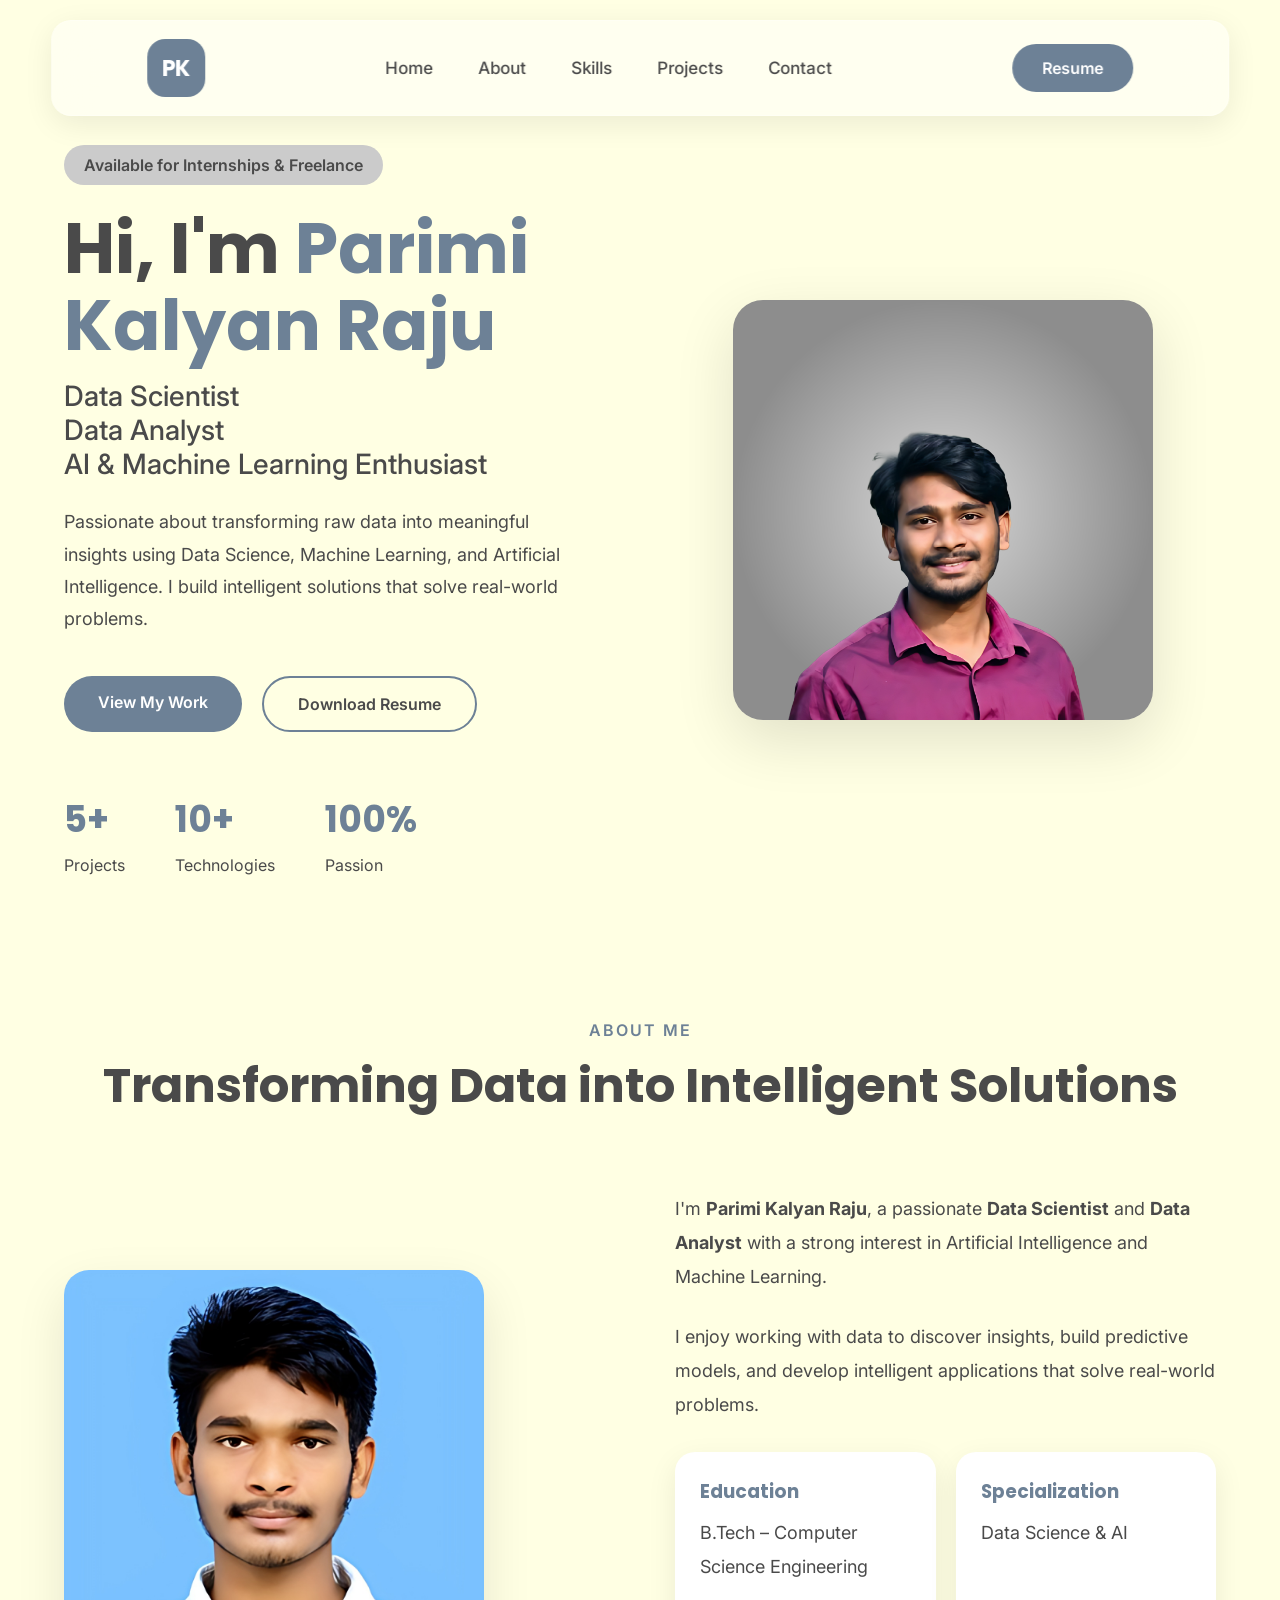
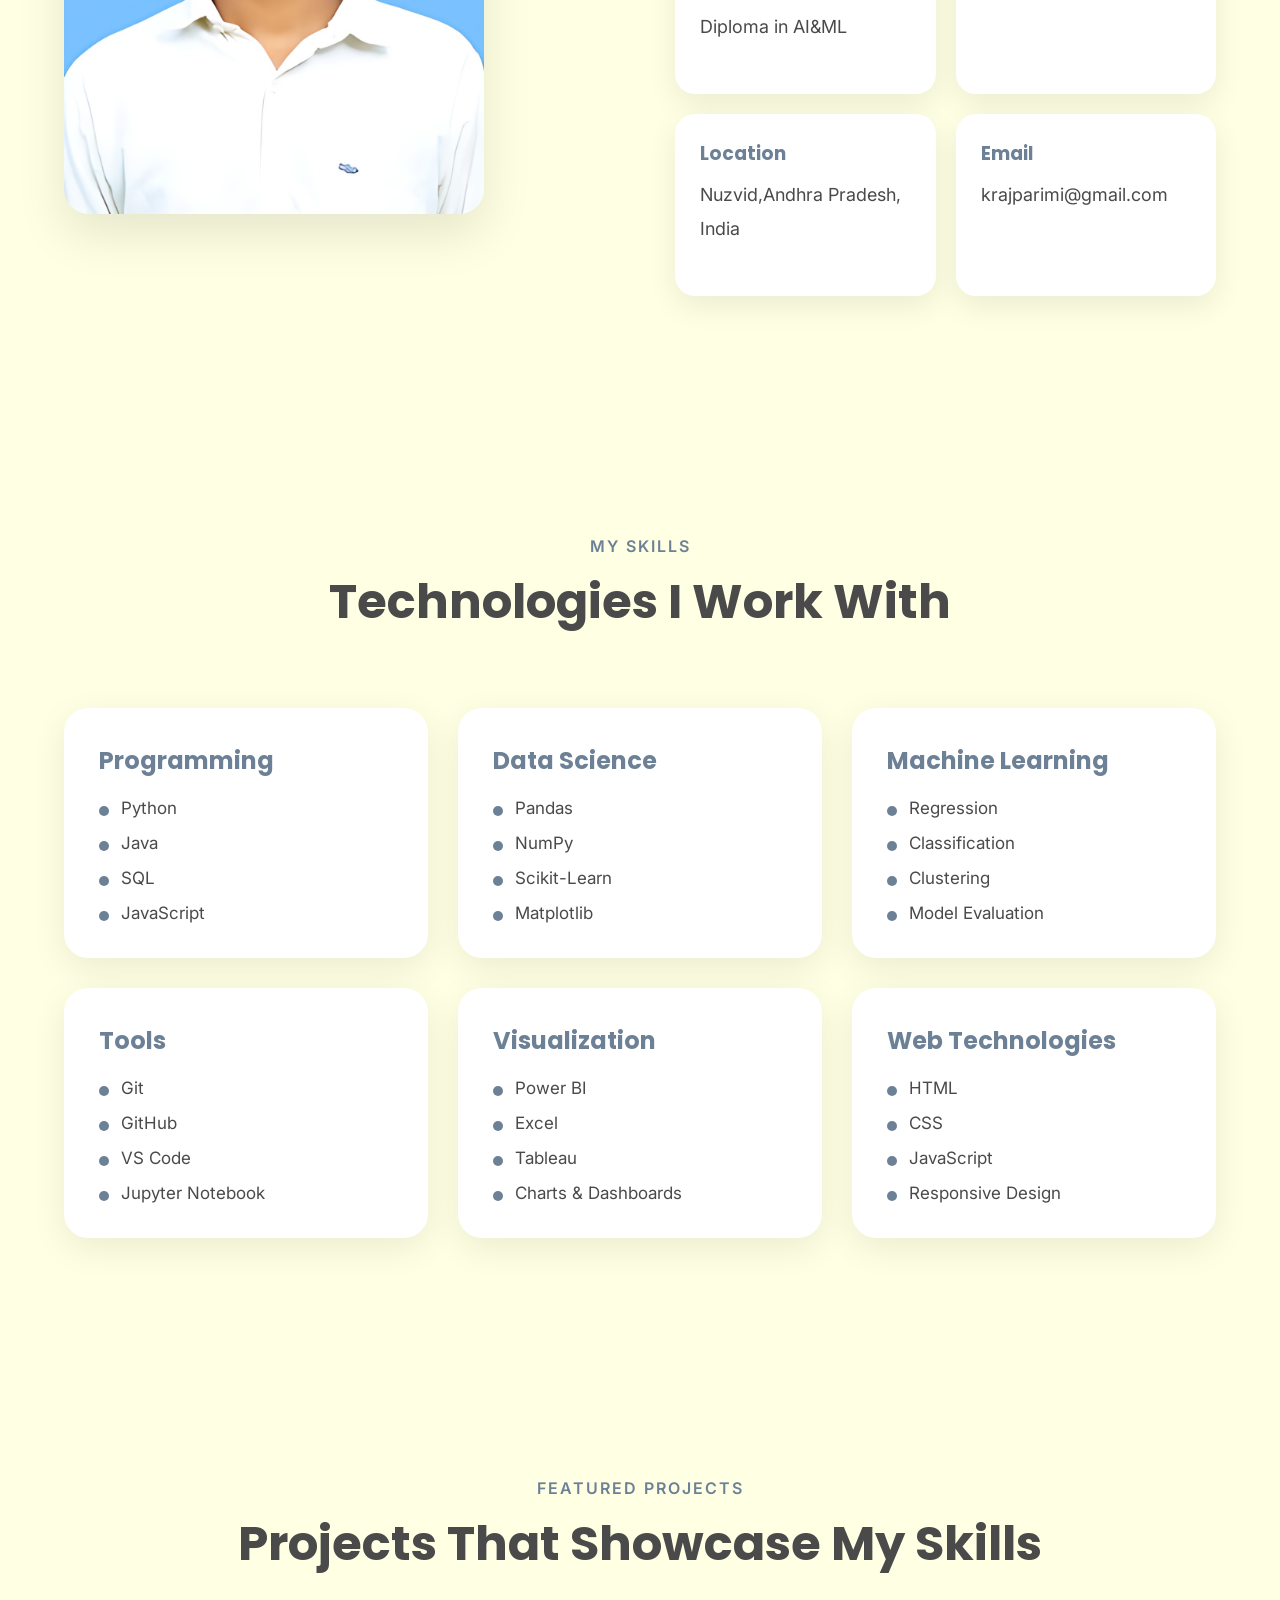
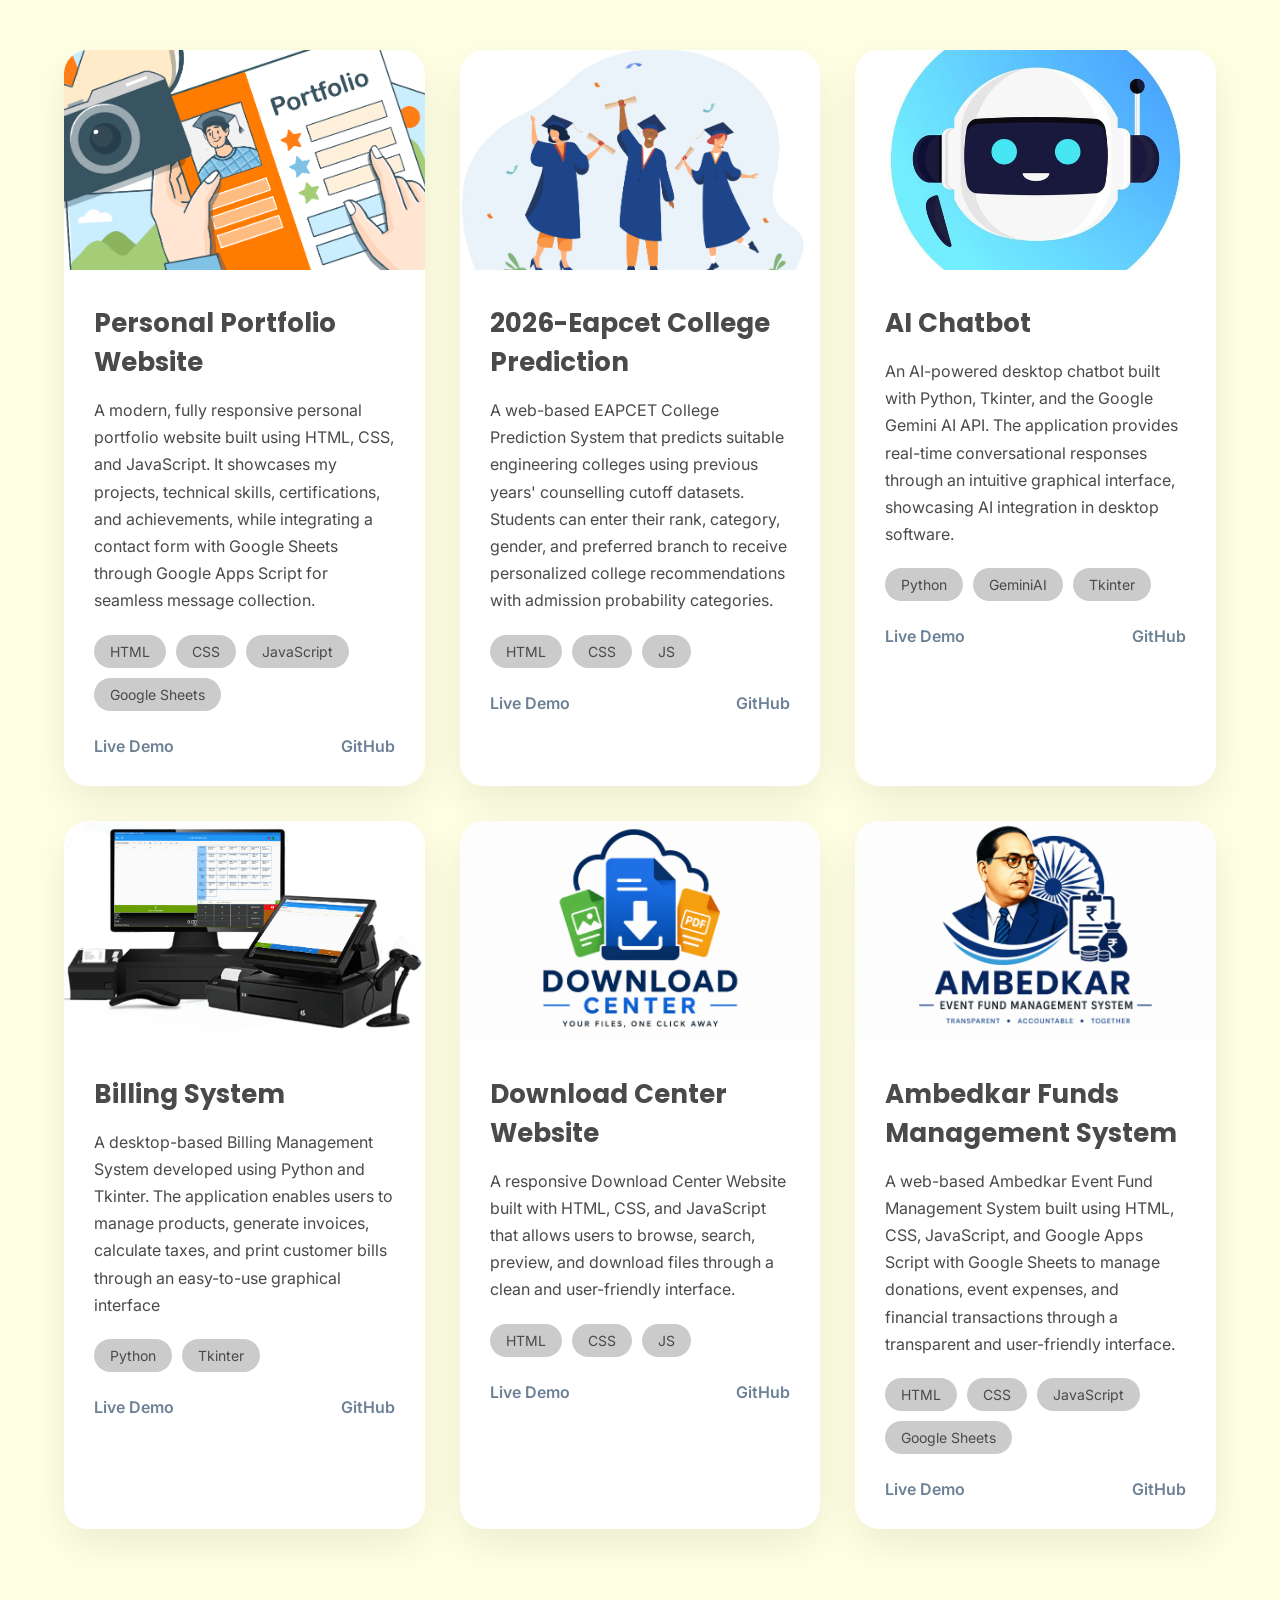
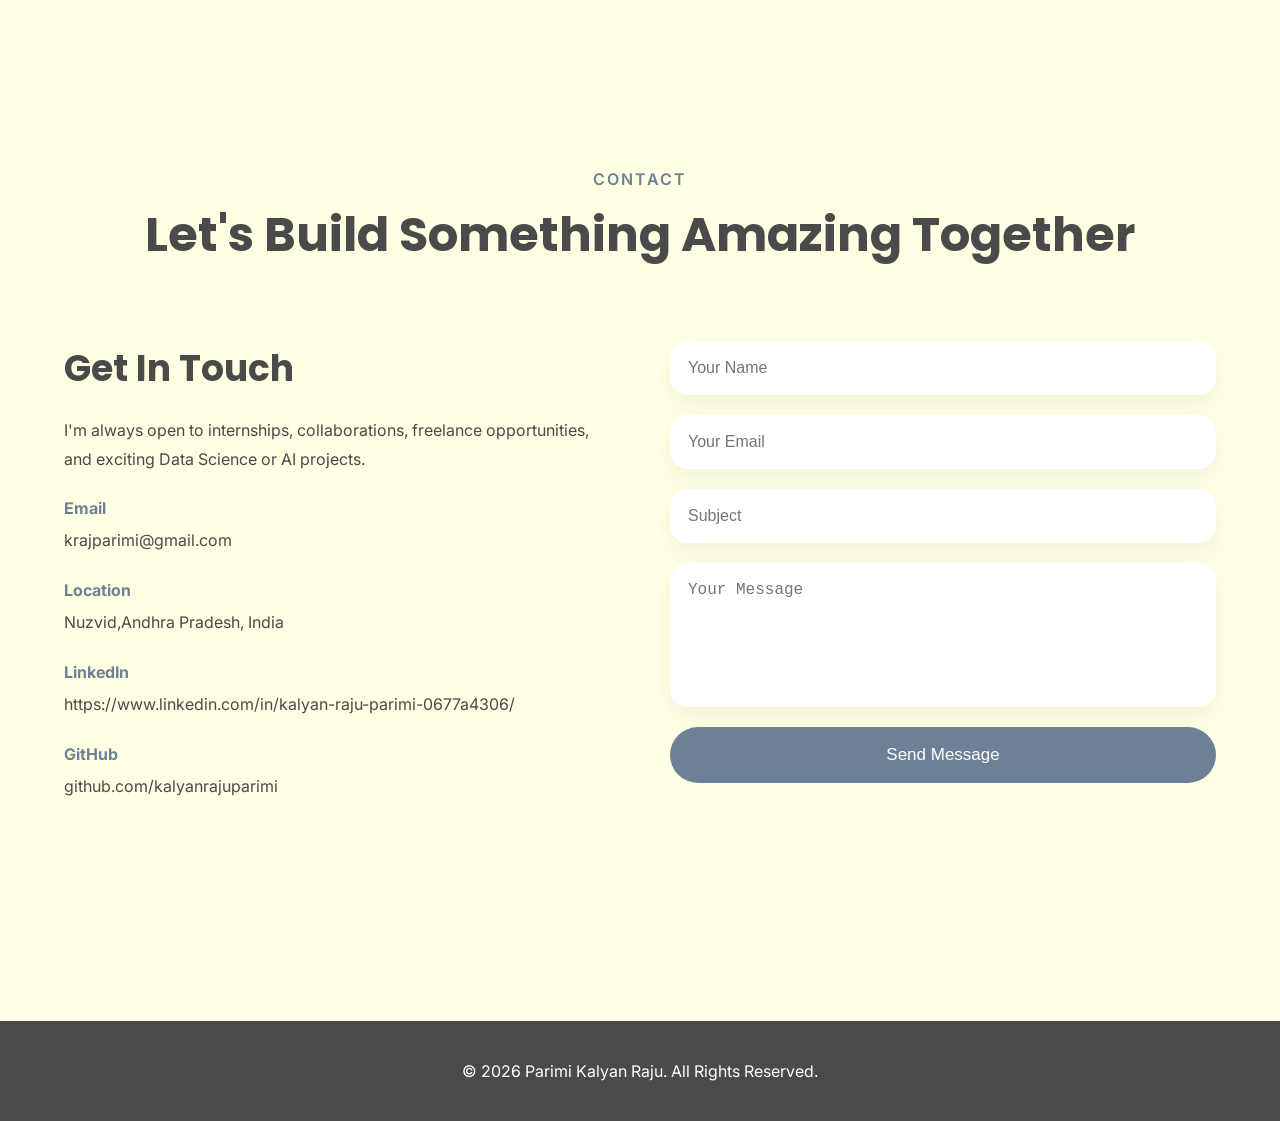
==== index.html @ 8b1c9a42 "updated portfolio" ====
<!DOCTYPE html>
<html lang="en">

<head>

    <meta charset="UTF-8">
    <meta name="viewport" content="width=device-width, initial-scale=1.0">

    <title>Parimi Kalyan Raju | Portfolio</title>

    <link rel="stylesheet" href="css/style.css">
    <link rel="stylesheet" href="css/animations.css">
    <link rel="stylesheet" href="css/responsive.css">

</head>

<body>

    <!--================ NAVBAR ================-->
    <header>
<nav class="navbar">

    <div class="container">

        <div class="logo">
            PK

        </div>

        <ul class="nav-links">

            <li><a href="#home">Home</a></li>
            <li><a href="#about">About</a></li>
            <li><a href="#skills">Skills</a></li>
            <li><a href="#projects">Projects</a></li>
            <li><a href="#contact">Contact</a></li>

        </ul>

        <a href="assets/resume.pdf" class="resume-btn" download>
            Resume
        </a>

        <div class="menu-toggle">

            ☰

        </div>

    </div>

</nav>
    </header>
<!-- ================= HERO ================= -->

<section class="hero" id="home">

    <div class="container hero-container">

        <!-- Left -->

        <div class="hero-text">

            <span class="hero-badge">
                Available for Internships & Freelance
            </span>

            <h1>
                Hi, I'm
                <span>Parimi Kalyan Raju</span>
            </h1>

            <h2>
                Data Scientist <br>
                Data Analyst <br>
                AI & Machine Learning Enthusiast
            </h2>

            <p class="hero-description">

                Passionate about transforming raw data into meaningful insights
                using Data Science, Machine Learning, and Artificial Intelligence.
                I build intelligent solutions that solve real-world problems.

            </p>

            <div class="hero-buttons">

                <a href="#projects" class="btn-primary">
                    View My Work
                </a>

                <a href="assets/resume.pdf" download class="btn-secondary">
                    Download Resume
                </a>

            </div>

            <div class="hero-stats">

                <div>
                    <h3>5+</h3>
                    <p>Projects</p>
                </div>

                <div>
                    <h3>10+</h3>
                    <p>Technologies</p>
                </div>

                <div>
                    <h3>100%</h3>
                    <p>Passion</p>
                </div>

            </div>

        </div>

        <!-- Right -->

        <div class="hero-image">

            <img src="assets/images/hero.png" alt="Kalyan">

        </div>

    </div>


</section>
<!-- ================= ABOUT ================= -->

<section class="about" id="about">

    <div class="container">

        <div class="section-title">

            <span>ABOUT ME</span>

            <h2>Transforming Data into Intelligent Solutions</h2>

        </div>

        <div class="about-container">

            <div class="about-image">

                <img src="assets/images/hero1.jpg" alt="Parimi Kalyan Raju">

            </div>

            <div class="about-content">

                <p>

                    I'm <strong>Parimi Kalyan Raju</strong>, a passionate
                    <strong>Data Scientist</strong> and
                    <strong>Data Analyst</strong> with a strong interest in
                    Artificial Intelligence and Machine Learning.

                </p>

                <p>

                    I enjoy working with data to discover insights,
                    build predictive models, and develop intelligent
                    applications that solve real-world problems.

                </p>

                <div class="about-info">

                    <div class="info-card">
                        <h3>Education</h3>
                        <p>B.Tech – Computer Science Engineering</p>
                        <p>Diploma in AI&ML</p>
                    </div>

                    <div class="info-card">
                        <h3>Specialization</h3>
                        <p>Data Science & AI</p>
                    </div>

                    <div class="info-card">
                        <h3>Location</h3>
                        <p>Nuzvid,Andhra Pradesh, India</p>
                    </div>

                    <div class="info-card">
                        <h3>Email</h3>
                        <p>krajparimi@gmail.com</p>
                    </div>

                </div>

            </div>

        </div>

    </div>

</section>
<!-- ================= SKILLS ================= -->

<section class="skills" id="skills">

    <div class="container">

        <div class="section-title">

            <span>MY SKILLS</span>

            <h2>Technologies I Work With</h2>

        </div>

        <div class="skills-grid">

            <div class="skill-card">

                <h3>Programming</h3>

                <ul>

                    <li>Python</li>
                    <li>Java</li>
                    <li>SQL</li>
                    <li>JavaScript</li>

                </ul>

            </div>

            <div class="skill-card">

                <h3>Data Science</h3>

                <ul>

                    <li>Pandas</li>
                    <li>NumPy</li>
                    <li>Scikit-Learn</li>
                    <li>Matplotlib</li>

                </ul>

            </div>

            <div class="skill-card">

                <h3>Machine Learning</h3>

                <ul>

                    <li>Regression</li>
                    <li>Classification</li>
                    <li>Clustering</li>
                    <li>Model Evaluation</li>

                </ul>

            </div>

            <div class="skill-card">

                <h3>Tools</h3>

                <ul>

                    <li>Git</li>
                    <li>GitHub</li>
                    <li>VS Code</li>
                    <li>Jupyter Notebook</li>

                </ul>

            </div>

            <div class="skill-card">

                <h3>Visualization</h3>

                <ul>

                    <li>Power BI</li>
                    <li>Excel</li>
                    <li>Tableau</li>
                    <li>Charts & Dashboards</li>

                </ul>

            </div>

            <div class="skill-card">

                <h3>Web Technologies</h3>

                <ul>

                    <li>HTML</li>
                    <li>CSS</li>
                    <li>JavaScript</li>
                    <li>Responsive Design</li>

                </ul>

            </div>

        </div>

    </div>

</section>
<!-- ================= PROJECTS ================= -->

<section class="projects" id="projects">

    <div class="container">

        <div class="section-title">

            <span>FEATURED PROJECTS</span>

            <h2>Projects That Showcase My Skills</h2>

        </div>

        <div class="projects-grid">

            <!-- Project 1 -->

            <div class="project-card">

                <img src="assets/images/project1.png" alt="Tree Tracker">

                <div class="project-content">

                    <h3>Personal Portfolio Website</h3>

                    <p>
                        A modern, fully responsive personal portfolio website built using HTML, CSS, and JavaScript. It showcases my projects, technical skills, certifications, and achievements, while integrating a contact form with Google Sheets through Google Apps Script for seamless message collection.
                    </p>

                    <div class="tech-stack">

                        <span>HTML</span>
                        <span>CSS</span>
                        <span>JavaScript</span>
                        <span>Google Sheets</span>


                    </div>

                    <div class="project-links">

                        <a href="https://kalyanrajuparimi.github.io/portfolio/" target="_blank">Live Demo</a>
                        <a href="https://github.com/kalyanrajuparimi/portfolio"target="_blank">GitHub</a>

                    </div>

                </div>

            </div>

            <!-- Project 2 -->

            <div class="project-card">

                <img src="assets/images/project2.png" alt="Dashboard">

                <div class="project-content">

                    <h3>2026-Eapcet College Prediction</h3>

                    <p>
                        A web-based EAPCET College Prediction System that predicts suitable engineering colleges using previous years' counselling cutoff datasets. Students can enter their rank, category, gender, and preferred branch to receive personalized college recommendations with admission probability categories.
                    </p>

                    <div class="tech-stack">

                        <span>HTML</span>
                        <span>CSS</span>
                        <span>JS</span>

                    </div>

                    <div class="project-links">

                        <a href="https://eapcetcollegeprediction.netlify.app/"target="_blank">Live Demo</a>
                        <a href="https://github.com/kalyanrajuparimi/eapcetcollegeprediction.git"target="_blank">GitHub</a>

                    </div>

                </div>

            </div>

            <!-- Project 3 -->

            <div class="project-card">

                <img src="assets/images/project3.jpg" alt="AI Chatbot">

                <div class="project-content">

                    <h3>AI Chatbot</h3>

                    <p>
                        An AI-powered desktop chatbot built with Python, Tkinter, and the Google Gemini AI API. The application provides real-time conversational responses through an intuitive graphical interface, showcasing AI integration in desktop software.
                    </p>

                    <div class="tech-stack">

                        <span>Python</span>
                        <span>GeminiAI</span>
                        <span>Tkinter</span>

                    </div>

                    <div class="project-links">

                        <a href="https://github.com/kalyanrajuparimi/aichatbot"target="_blank">Live Demo</a>
                        <a href="https://github.com/kalyanrajuparimi/aichatbot"target="_blank">GitHub</a>

                    </div>

                </div>

            </div>
            <!-- Project 4 -->

            <div class="project-card">

                <img src="assets/images/project4.png" alt="AI Chatbot">

                <div class="project-content">

                    <h3>Billing System</h3>

                    <p>
A desktop-based Billing Management System developed using Python and Tkinter. The application enables users to manage products, generate invoices, calculate taxes, and print customer bills through an easy-to-use graphical interface
                    <div class="tech-stack">

                        <span>Python</span>
                        <span>Tkinter</span>

                    </div>

                    <div class="project-links">

                        <a href="https://github.com/kalyanrajuparimi/billingsystem"target="_blank">Live Demo</a>
                        <a href="https://github.com/kalyanrajuparimi/billingsystem"target="_blank">GitHub</a>

                    </div>

                </div>
            </div>
        <!-- Project 5 -->

            <div class="project-card">

                <img src="assets/images/project6.png" alt="Dashboard">

                <div class="project-content">

                    <h3>Download Center Website</h3>

                    <p>
A responsive Download Center Website built with HTML, CSS, and JavaScript that allows users to browse, search, preview, and download files through a clean and user-friendly interface.                    </p>

                    <div class="tech-stack">

                        <span>HTML</span>
                        <span>CSS</span>
                        <span>JS</span>

                    </div>

                    <div class="project-links">

                        <a href="https://adsak.netlify.app/"target="_blank">Live Demo</a>
                        <a href="https://github.com/kalyanrajuparimi/filedownloadcenter/"target="_blank">GitHub</a>

                    </div>

                </div>


            </div>


         <div class="project-card">

                <img src="assets/images/project5.png" alt="Tree Tracker">

                <div class="project-content">

                    <h3>Ambedkar Funds Management System</h3>

                    <p>
A web-based Ambedkar Event Fund Management System built using HTML, CSS, JavaScript, and Google Apps Script with Google Sheets to manage donations, event expenses, and financial transactions through a transparent and user-friendly interface.                    </p>

                    <div class="tech-stack">

                        <span>HTML</span>
                        <span>CSS</span>
                        <span>JavaScript</span>
                        <span>Google Sheets</span>


                    </div>

                    <div class="project-links">

                        <a href="https://kalyanrajuparimi.github.io/portfolio/" target="_blank">Live Demo</a>
                        <a href="https://github.com/kalyanrajuparimi/portfolio"target="_blank">GitHub</a>

                    </div>

                </div>

            </div>

    </div>

</section>
<!-- ================= CONTACT ================= -->

<section class="contact" id="contact">

    <div class="container">

        <div class="section-title">

            <span>CONTACT</span>

            <h2>Let's Build Something Amazing Together</h2>

        </div>

        <div class="contact-container">

            <!-- Left -->

            <div class="contact-info">

                <h3>Get In Touch</h3>

                <p>
                    I'm always open to internships, collaborations,
                    freelance opportunities, and exciting Data Science
                    or AI projects.
                </p>

                <div class="contact-item">
                    <strong>Email</strong>
                    <p>krajparimi@gmail.com</p>
                </div>

                <div class="contact-item">
                    <strong>Location</strong>
                    <p>Nuzvid,Andhra Pradesh, India</p>
                </div>

                <div class="contact-item">
                    <strong >LinkedIn</strong>
                    <p >https://www.linkedin.com/in/kalyan-raju-parimi-0677a4306/</p>
                </div>

                <div class="contact-item">
                    <strong>GitHub</strong>
                    <p>github.com/kalyanrajuparimi
</p>
                </div>

            </div>

            <!-- Right -->
<form class="contact-form" id="contactForm">

    <input
        type="text"
        id="name"
        name="name"
        placeholder="Your Name"
        required
    >

    <input
        type="email"
        id="email"
        name="email"
        placeholder="Your Email"
        required
    >

    <input
        type="text"
        id="subject"
        name="subject"
        placeholder="Subject"
    >

    <textarea
        id="message"
        name="message"
        rows="6"
        placeholder="Your Message"
        required
    ></textarea>

    <button type="submit" id="submitBtn">

        <span class="btn-text">

            Send Message

        </span>

        <span class="loader"></span>

    </button>

</form>
        </div>

    </div>

</section>

<!-- ================= FOOTER ================= -->

<footer>

    <div class="container">

        <p>

            © 2026 Parimi Kalyan Raju. All Rights Reserved.

        </p>

    </div>

</footer>
<div class="success-popup" id="successPopup">

    <div class="popup-box">

        <div class="popup-icon">

            ✅

        </div>

        <h2>

            Thank You!

        </h2>

        <p>

            Your message has been sent successfully.
            I'll get back to you as soon as possible.

        </p>

<button id="closePopupBtn">
    Close
</button>    </div>

</div>

</body>

<script src="js/script.js"></script>

</html>
---- css/style.css ----
/* Google Fonts */

@import url('https://fonts.googleapis.com/css2?family=Inter:wght@300;400;500;600&family=Poppins:wght@600;700;800&display=swap');

:root{

--bg:#FFFFE3;
--primary:#4A4A4A;
--secondary:#CBCBCB;
--accent:#6D8196;

}


*{

margin:0;
padding:0;
box-sizing:border-box;

}

body{

background:var(--bg);
font-family:'Inter',sans-serif;
color:var(--primary);

}

a{

text-decoration:none;
color:inherit;

}

ul{

list-style:none;

}

/* Container */

.container{

width:90%;
max-width:1200px;

margin:auto;

}

/* Navbar */

/* ================= NAVBAR ================= */

.navbar{

    position:fixed;

    top:20px;

    left:50%;

    transform:translateX(-50%);

    width:92%;

    max-width:1250px;

    padding:18px 40px;

    background:rgba(255,255,255,.45);

    backdrop-filter:blur(20px);

    -webkit-backdrop-filter:blur(20px);

    border:1px solid rgba(255,255,255,.3);

    border-radius:20px;

    box-shadow:0 8px 30px rgba(0,0,0,.08);

    z-index:1000;

    transition:.35s ease;

}

.navbar .container{

    display:flex;

    justify-content:space-between;

    align-items:center;

}
.menu-toggle{

display:none;

font-size:32px;

cursor:pointer;

}

@media(max-width:768px){

.menu-toggle{

display:block;

}

}
/* Logo */

.logo{

width:58px;
height:58px;

border-radius:18px;

background:var(--accent);

display:flex;

justify-content:center;

align-items:center;

font-family:'Poppins',sans-serif;

font-size:22px;

font-weight:700;

color:white;

cursor:pointer;

transition:.3s;

}

.logo:hover{

transform:rotate(-8deg);

}

/* Nav */

.nav-links{

display:flex;

gap:45px;

}

.nav-links a{

font-size:17px;

font-weight:500;

position:relative;

transition:.3s;

}

.nav-links a:hover{

color:var(--accent);

}

/* Underline */

.nav-links a::after{

content:"";

position:absolute;

left:0;
bottom:-8px;

width:0%;

height:2px;

background:var(--accent);

transition:.3s;

}

.nav-links a:hover::after{

width:100%;

}

/* Resume */

.resume-btn{

padding:14px 30px;

background:var(--accent);

color:white;

border-radius:40px;

font-weight:600;

transition:.3s;

}

.resume-btn:hover{

background:var(--primary);

transform:translateY(-3px);

}
/* ================= HERO ================= */

.hero{

min-height:100vh;

display:flex;

align-items:center;

padding-top:120px;

}

.hero-container{

display:flex;

align-items:center;

justify-content:space-between;

gap:60px;

}

.hero-text{

flex:1;

}

.hero-subtitle{

font-size:20px;

margin-bottom:15px;

color:var(--accent);

}

.hero h1{

font-family:'Poppins',sans-serif;

font-size:70px;

line-height:1.1;

margin-bottom:15px;

}

.hero h1 span{

color:var(--accent);

}

.hero h2{

font-size:28px;

font-weight:500;

margin-bottom:25px;

}

.hero-description{

max-width:520px;

font-size:18px;

line-height:1.8;

margin-bottom:40px;

}

.hero-buttons{

display:flex;

gap:20px;

}

.btn-primary{

background:var(--accent);

color:white;

padding:16px 34px;

border-radius:40px;

transition:.3s;

font-weight:600;

}

.btn-primary:hover{

background:var(--primary);

transform:translateY(-3px);

}

.btn-secondary{

padding:16px 34px;

border:2px solid var(--accent);

border-radius:40px;

transition:.3s;

font-weight:600;

}

.btn-secondary:hover{

background:var(--accent);

color:white;

}

.hero-image{

flex:1;

display:flex;

justify-content:center;

}

.hero-image img{

width:420px;

border-radius:30px;

box-shadow:0 20px 60px rgba(0,0,0,.12);

}
/* Badge */

.hero-badge{

display:inline-block;

padding:10px 20px;

background:#cbcbcb;

border-radius:30px;

margin-bottom:25px;

font-weight:600;

}

/* Stats */

.hero-stats{

display:flex;

gap:50px;

margin-top:60px;

}

.hero-stats h3{

font-size:36px;

font-family:'Poppins',sans-serif;

color:var(--accent);

}

.hero-stats p{

margin-top:8px;

}

/* Scroll */

.scroll-down{

position:absolute;

bottom:40px;

left:50%;

transform:translateX(-50%);

font-size:15px;

letter-spacing:2px;

animation:float 2s infinite;

}

@keyframes float{

0%{

transform:translate(-50%,0);

}

50%{

transform:translate(-50%,10px);

}

100%{

transform:translate(-50%,0);

}

}
/* ================= ABOUT ================= */

.about{

padding:120px 0;

}

.section-title{

text-align:center;

margin-bottom:70px;

}

.section-title span{

color:var(--accent);

font-weight:600;

letter-spacing:2px;

}

.section-title h2{

font-size:48px;

margin-top:10px;

font-family:'Poppins',sans-serif;

}

.about-container{

display:flex;

align-items:center;

justify-content:space-between;

gap:70px;

}

.about-image{

flex:1;

}

.about-image img{

width:100%;

max-width:420px;

border-radius:25px;

box-shadow:0 20px 50px rgba(0,0,0,.1);

}

.about-content{

flex:1;

}

.about-content p{

font-size:18px;

line-height:1.9;

margin-bottom:25px;

}

.about-info{

display:grid;

grid-template-columns:repeat(2,1fr);

gap:20px;

margin-top:30px;

}

.info-card{

background:#fff;

padding:25px;

border-radius:20px;

box-shadow:0 10px 30px rgba(0,0,0,.08);

transition:.3s;

}

.info-card:hover{

transform:translateY(-8px);

}

.info-card h3{

margin-bottom:10px;

color:var(--accent);

font-family:'Poppins',sans-serif;

}
/* ================= SKILLS ================= */

.skills{

padding:120px 0;

}

.skills-grid{

display:grid;

grid-template-columns:repeat(3,1fr);

gap:30px;

}

.skill-card{

background:#fff;

padding:35px;

border-radius:24px;

box-shadow:0 10px 35px rgba(0,0,0,.08);

transition:.35s;

}

.skill-card:hover{

transform:translateY(-10px);

}

.skill-card h3{

font-size:24px;

margin-bottom:20px;

color:var(--accent);

font-family:'Poppins',sans-serif;

}

.skill-card ul{

display:flex;

flex-direction:column;

gap:15px;

}

.skill-card li{

font-size:17px;

position:relative;

padding-left:22px;

}

.skill-card li::before{

content:"";

width:10px;

height:10px;

background:var(--accent);

border-radius:50%;

position:absolute;

left:0;

top:8px;

}
/* ================= PROJECTS ================= */

.projects{

padding:120px 0;

}

.projects-grid{

display:grid;

grid-template-columns:repeat(3,1fr);

gap:35px;

}

.project-card{

background:#fff;

border-radius:24px;

overflow:hidden;

box-shadow:0 15px 40px rgba(0,0,0,.08);

transition:.35s;

}

.project-card:hover{

transform:translateY(-12px);

}

.project-card img{

width:100%;

height:220px;

object-fit:cover;

}

.project-content{

padding:30px;

}

.project-content h3{

margin-bottom:15px;

font-size:26px;

font-family:'Poppins',sans-serif;

}

.project-content p{

line-height:1.7;

margin-bottom:20px;

}

.tech-stack{

display:flex;

flex-wrap:wrap;

gap:10px;

margin-bottom:25px;

}

.tech-stack span{

padding:8px 16px;

background:var(--secondary);

border-radius:30px;

font-size:14px;

}

.project-links{

display:flex;

justify-content:space-between;

}

.project-links a{

font-weight:600;

color:var(--accent);

transition:.3s;

}

.project-links a:hover{

color:var(--primary);

}
/* ================= CONTACT ================= */

.contact{

padding:120px 0;

}

.contact-container{

display:grid;

grid-template-columns:1fr 1fr;

gap:60px;

}

.contact-info h3{

font-size:36px;

margin-bottom:20px;

font-family:'Poppins',sans-serif;

}

.contact-info p{

line-height:1.8;

margin-bottom:20px;

}

.contact-item{

margin-top:25px;

}

.contact-item strong{

display:block;

color:var(--accent);

margin-bottom:8px;

}

.contact-form{

display:flex;

flex-direction:column;

gap:20px;

}

.contact-form input,
.contact-form textarea{

padding:18px;

border:none;

border-radius:18px;

background:white;

font-size:16px;

outline:none;

box-shadow:0 10px 25px rgba(0,0,0,.05);

}

.contact-form textarea{

resize:none;

}

.contact-form button{

padding:18px;

background:var(--accent);

color:white;

font-size:17px;

border:none;

border-radius:40px;

cursor:pointer;

transition:.3s;

}

.contact-form button:hover{

background:var(--primary);

}

/* ================= FOOTER ================= */

footer{

padding:40px 0;

text-align:center;

background:#4A4A4A;

color:white;

margin-top:80px;

}
/* ================= MOBILE ================= */

@media (max-width:768px){

.nav-links{

position:fixed;

top:0;

right:-100%;

width:280px;

height:100vh;

background:#FFFFE3;

display:flex !important;

flex-direction:column;

justify-content:center;

align-items:center;

gap:30px;

list-style:none;

padding:0;

margin:0;

transition:0.4s;

z-index:9999;

}

.nav-links.active{

right:0;

}

.nav-links li{

width:100%;

text-align:center;

}

.nav-links a{

display:block;

width:100%;

padding:15px;

font-size:22px;

font-weight:600;

}

}
/* ================= BUTTON LOADER ================= */

#submitBtn{

position:relative;

display:flex;

justify-content:center;

align-items:center;

gap:10px;

}

.loader{

display:none;

width:20px;

height:20px;

border:3px solid rgba(255,255,255,.3);

border-top:3px solid white;

border-radius:50%;

animation:spin .8s linear infinite;

}

#submitBtn.loading .loader{

display:block;

}

#submitBtn.loading .btn-text{

display:none;

}

@keyframes spin{

100%{

transform:rotate(360deg);

}
}
/* ================= SUCCESS POPUP ================= */

.success-popup{

position:fixed;

top:0;

left:0;

width:100%;

height:100%;

background:rgba(0,0,0,.5);

display:none;

justify-content:center;

align-items:center;

z-index:99999;

}

.popup-box{

background:white;

padding:40px;

border-radius:25px;

width:90%;

max-width:400px;

text-align:center;

animation:popup .3s ease;

}

.popup-icon{

font-size:60px;

margin-bottom:15px;

}

.popup-box h2{

margin-bottom:10px;

}

.popup-box p{

line-height:1.7;

margin-bottom:25px;

}

.popup-box button{

padding:12px 28px;

border:none;

background:#6D8196;

color:white;

border-radius:30px;

cursor:pointer;

}

@keyframes popup{

from{

transform:scale(.8);

opacity:0;

}

to{

transform:scale(1);

opacity:1;

}
}
---- css/responsive.css ----
/* ===========================
   MOBILE DEVICES
=========================== */

@media (max-width:768px){

.container{
    width:92%;
}

/* Navbar */

.navbar{

    width:95%;
    padding:16px 20px;

}

.nav-links{

    display:none;

}

.resume-btn{

    display:none;

}

/* Hero */

.hero{

    padding:120px 0 70px;

}

.hero-container{

    flex-direction:column-reverse;

    text-align:center;

    gap:40px;

}

.hero-text{

    width:100%;

}

.hero h1{

    font-size:42px;

}

.hero h2{

    font-size:22px;

}

.hero-description{

    font-size:16px;

    max-width:100%;

}

.hero-buttons{

    justify-content:center;

}

.hero-image img{

    width:280px;

}

/* About */

.about-container{

    flex-direction:column;

    text-align:center;

}

.about-image img{

    max-width:280px;

}

.about-info{

    grid-template-columns:1fr;

}

/* Skills */

.skills-grid{

    grid-template-columns:1fr;

}

/* Projects */

.projects-grid{

    grid-template-columns:1fr;

}

/* Contact */

.contact-container{

    grid-template-columns:1fr;

}

.contact{

    text-align:center;

}

}
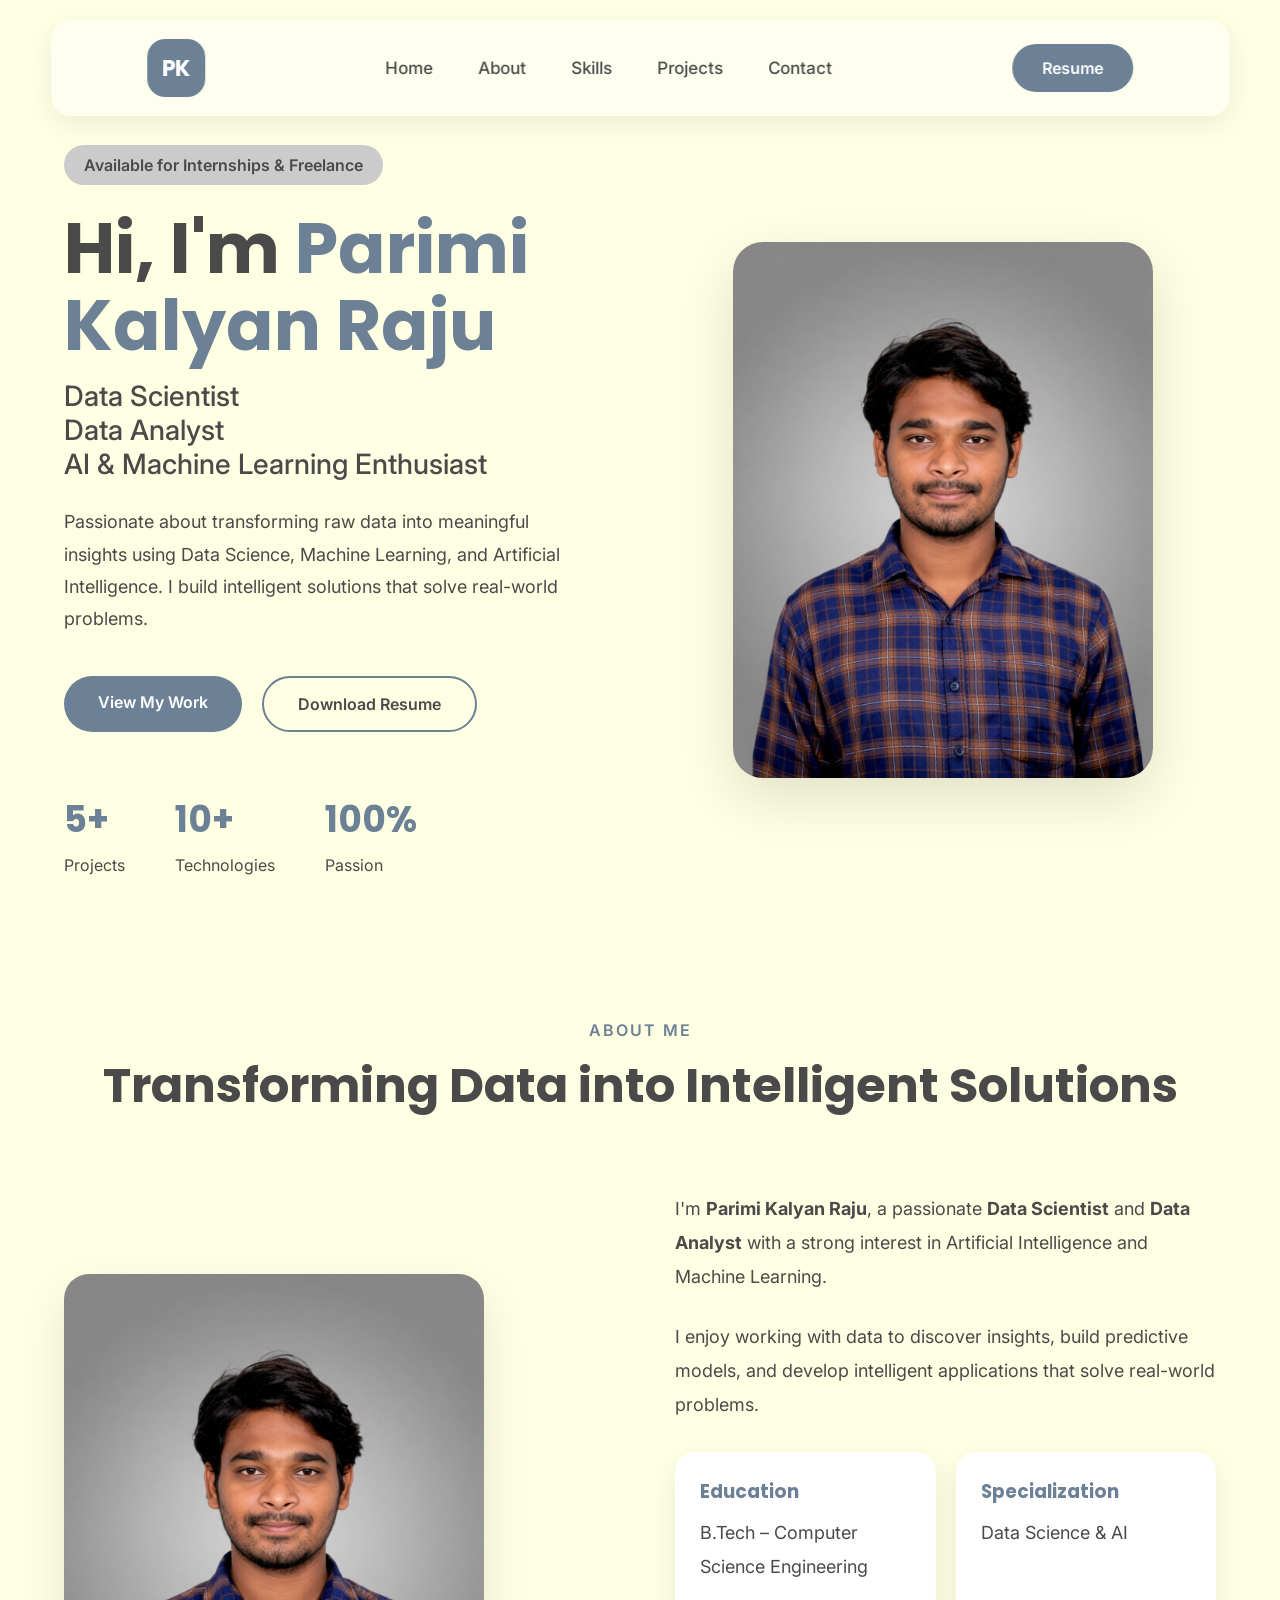
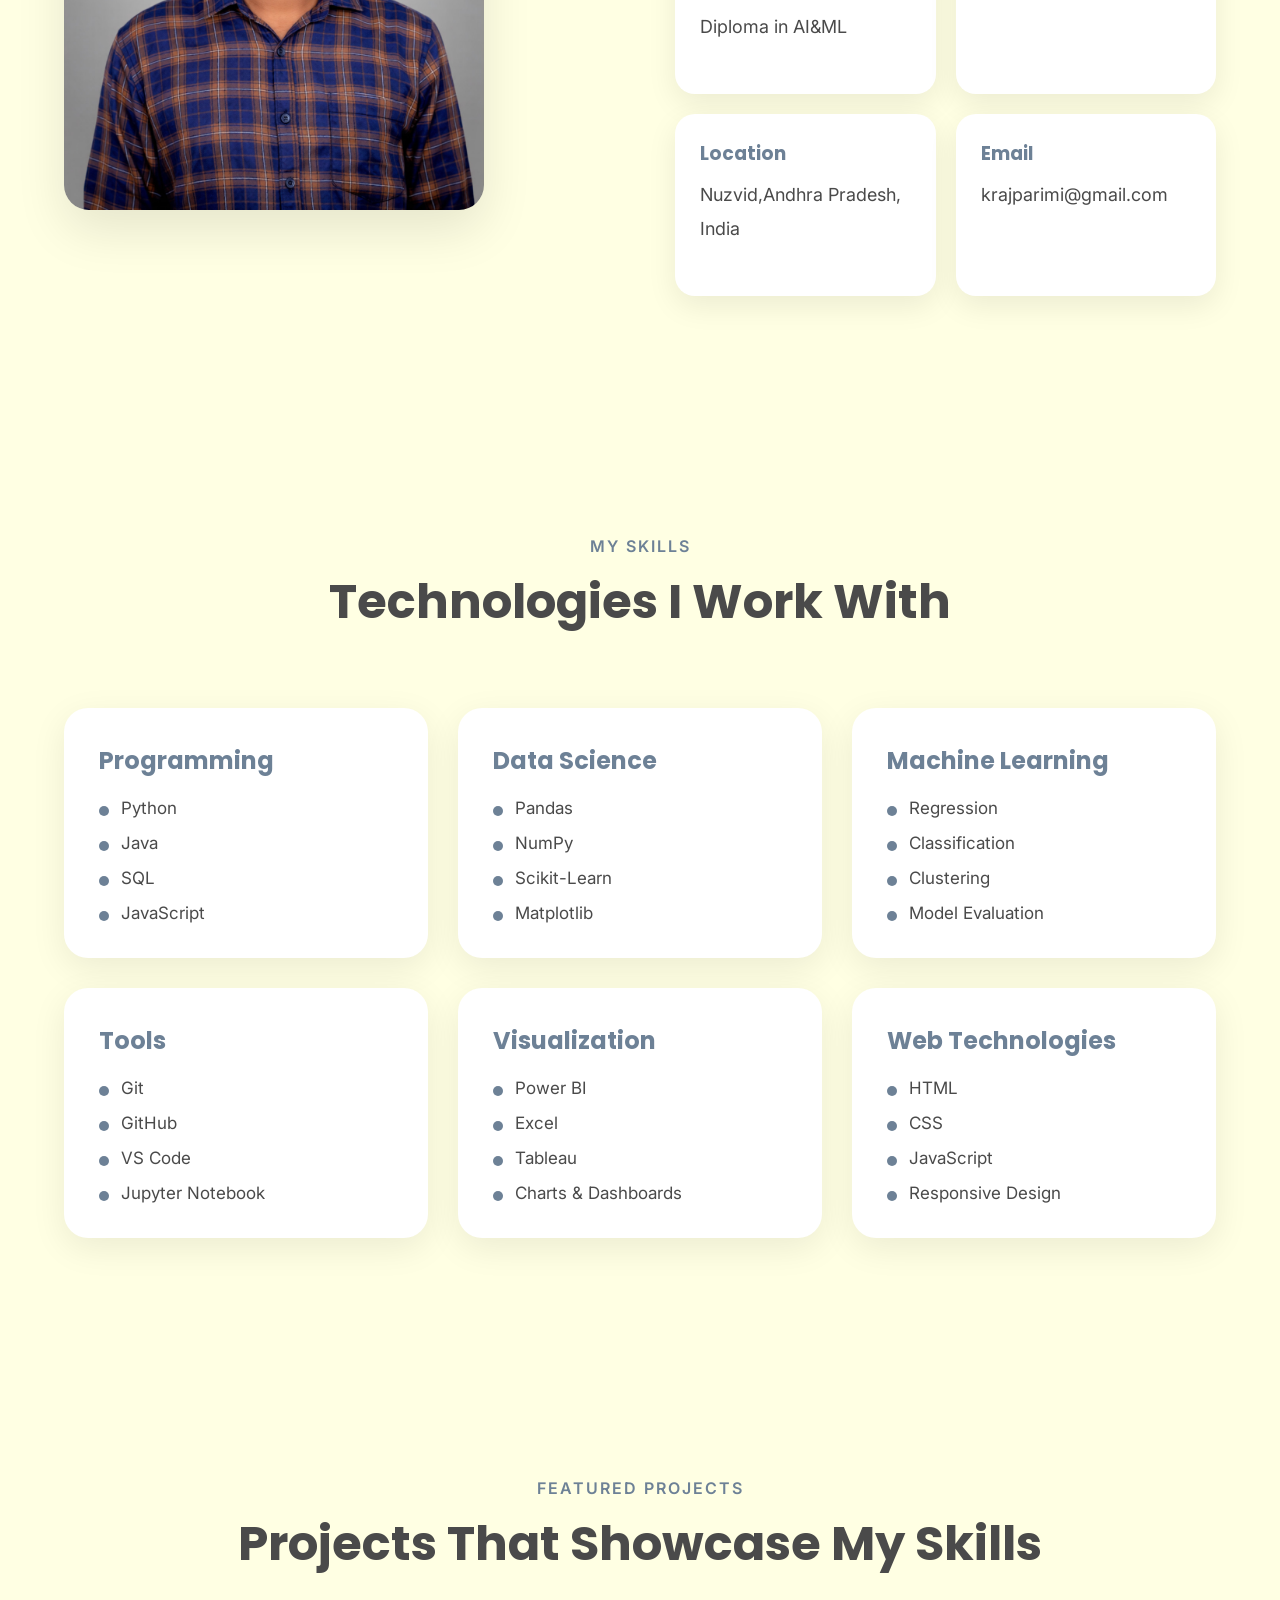
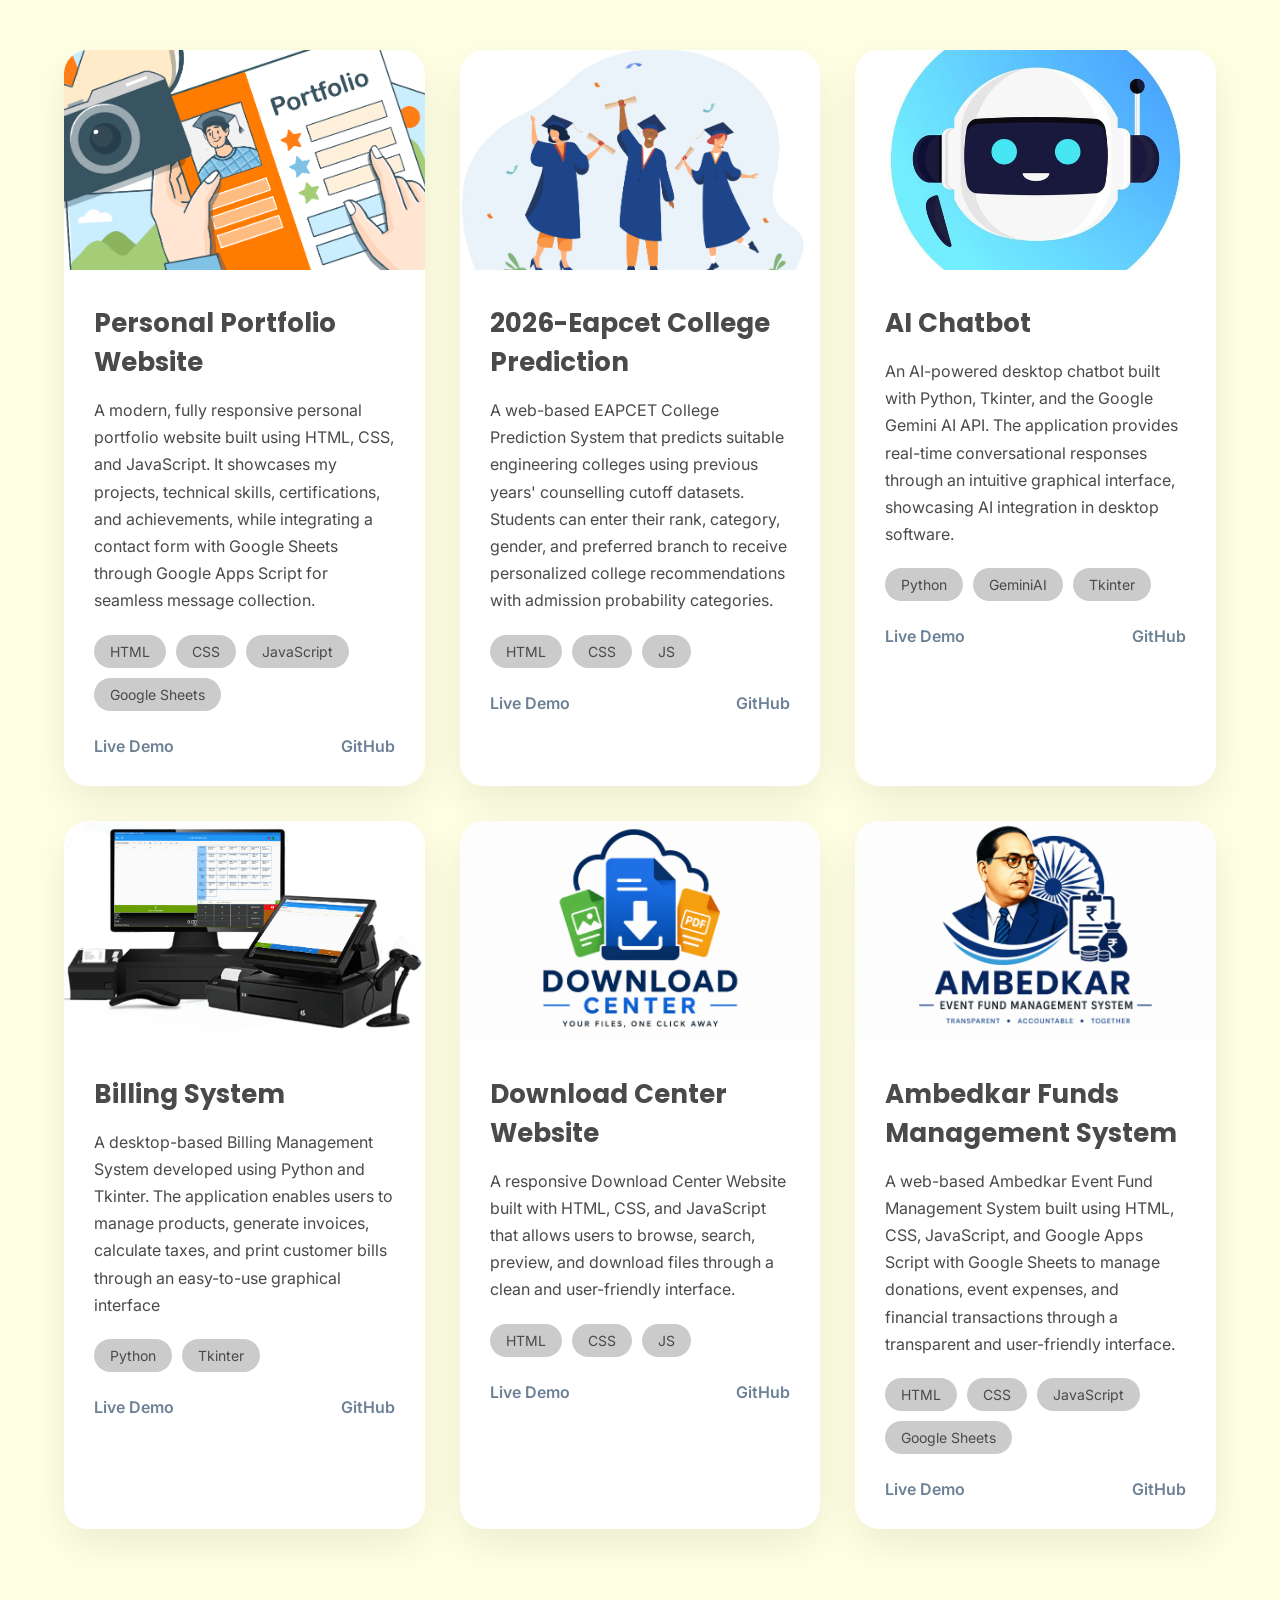
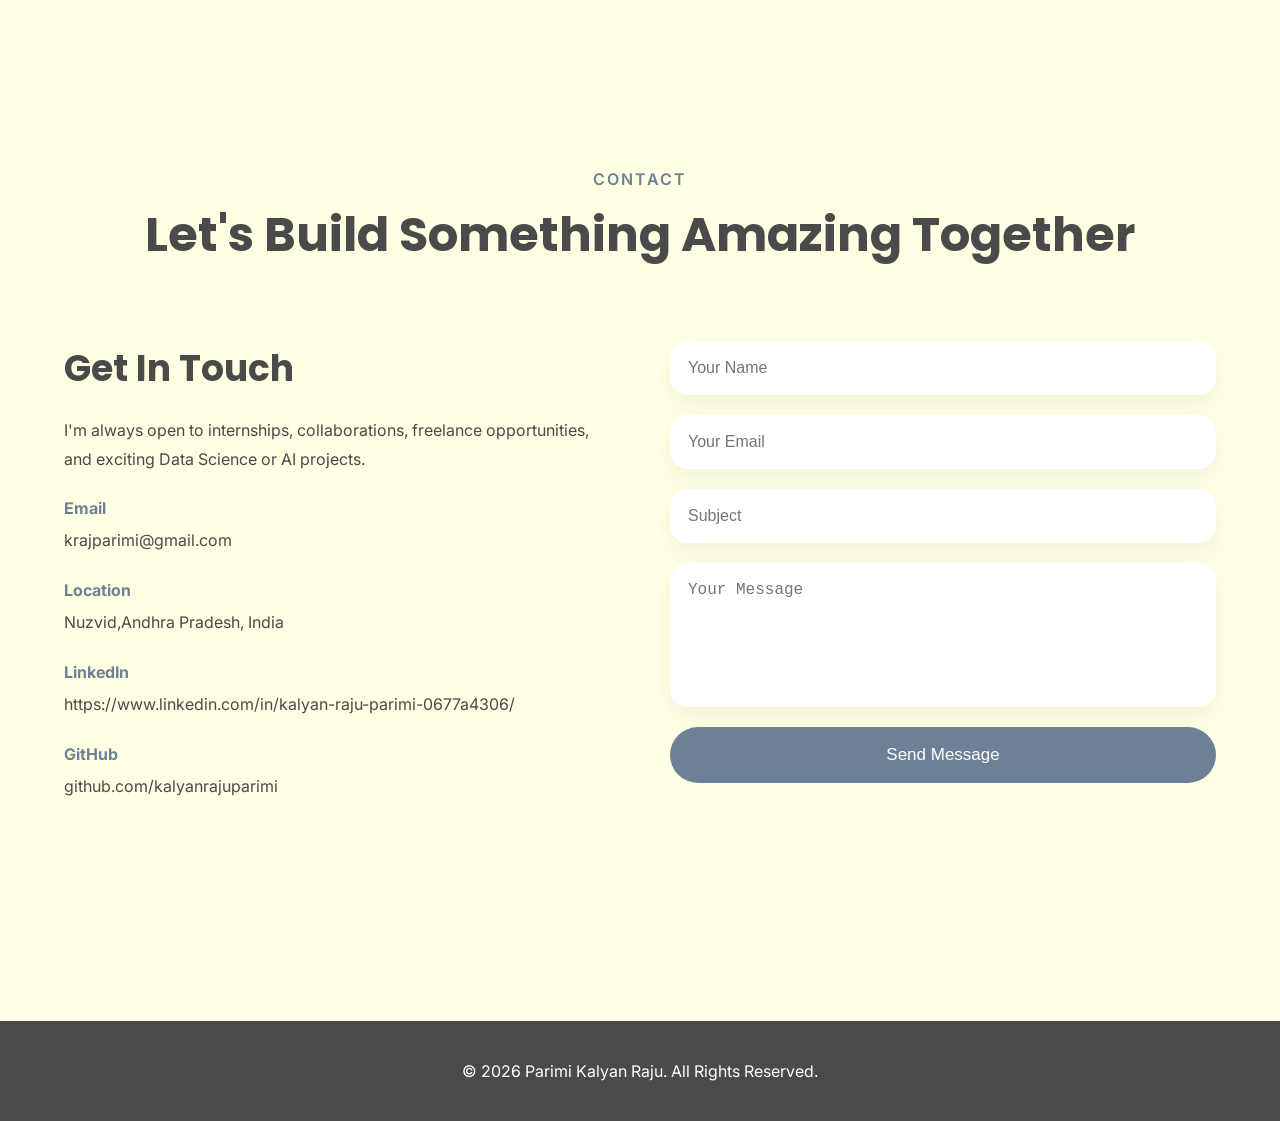
==== commit 83680e66: "updated" ====
--- a/index.html
+++ b/index.html
@@ -121,7 +121,7 @@
 
         <div class="hero-image">
 
-            <img src="assets/images/hero.png" alt="Kalyan">
+            <img src="assets/images/hero.jpg" alt="Kalyan">
 
         </div>
 
@@ -147,7 +147,7 @@
 
             <div class="about-image">
 
-                <img src="assets/images/hero1.jpg" alt="Parimi Kalyan Raju">
+                <img src="assets/images/hero.jpg" alt="Parimi Kalyan Raju">
 
             </div>
 
@@ -514,8 +514,8 @@
 
                     <div class="project-links">
 
-                        <a href="https://kalyanrajuparimi.github.io/portfolio/" target="_blank">Live Demo</a>
-                        <a href="https://github.com/kalyanrajuparimi/portfolio"target="_blank">GitHub</a>
+                        <a href="https://github.com/kalyanrajuparimi/ambedkar-youth--vgp-fund-management-system" target="_blank">Live Demo</a>
+                        <a href="https://github.com/kalyanrajuparimi/ambedkar-youth--vgp-fund-management-system"target="_blank">GitHub</a>
 
                     </div>
 
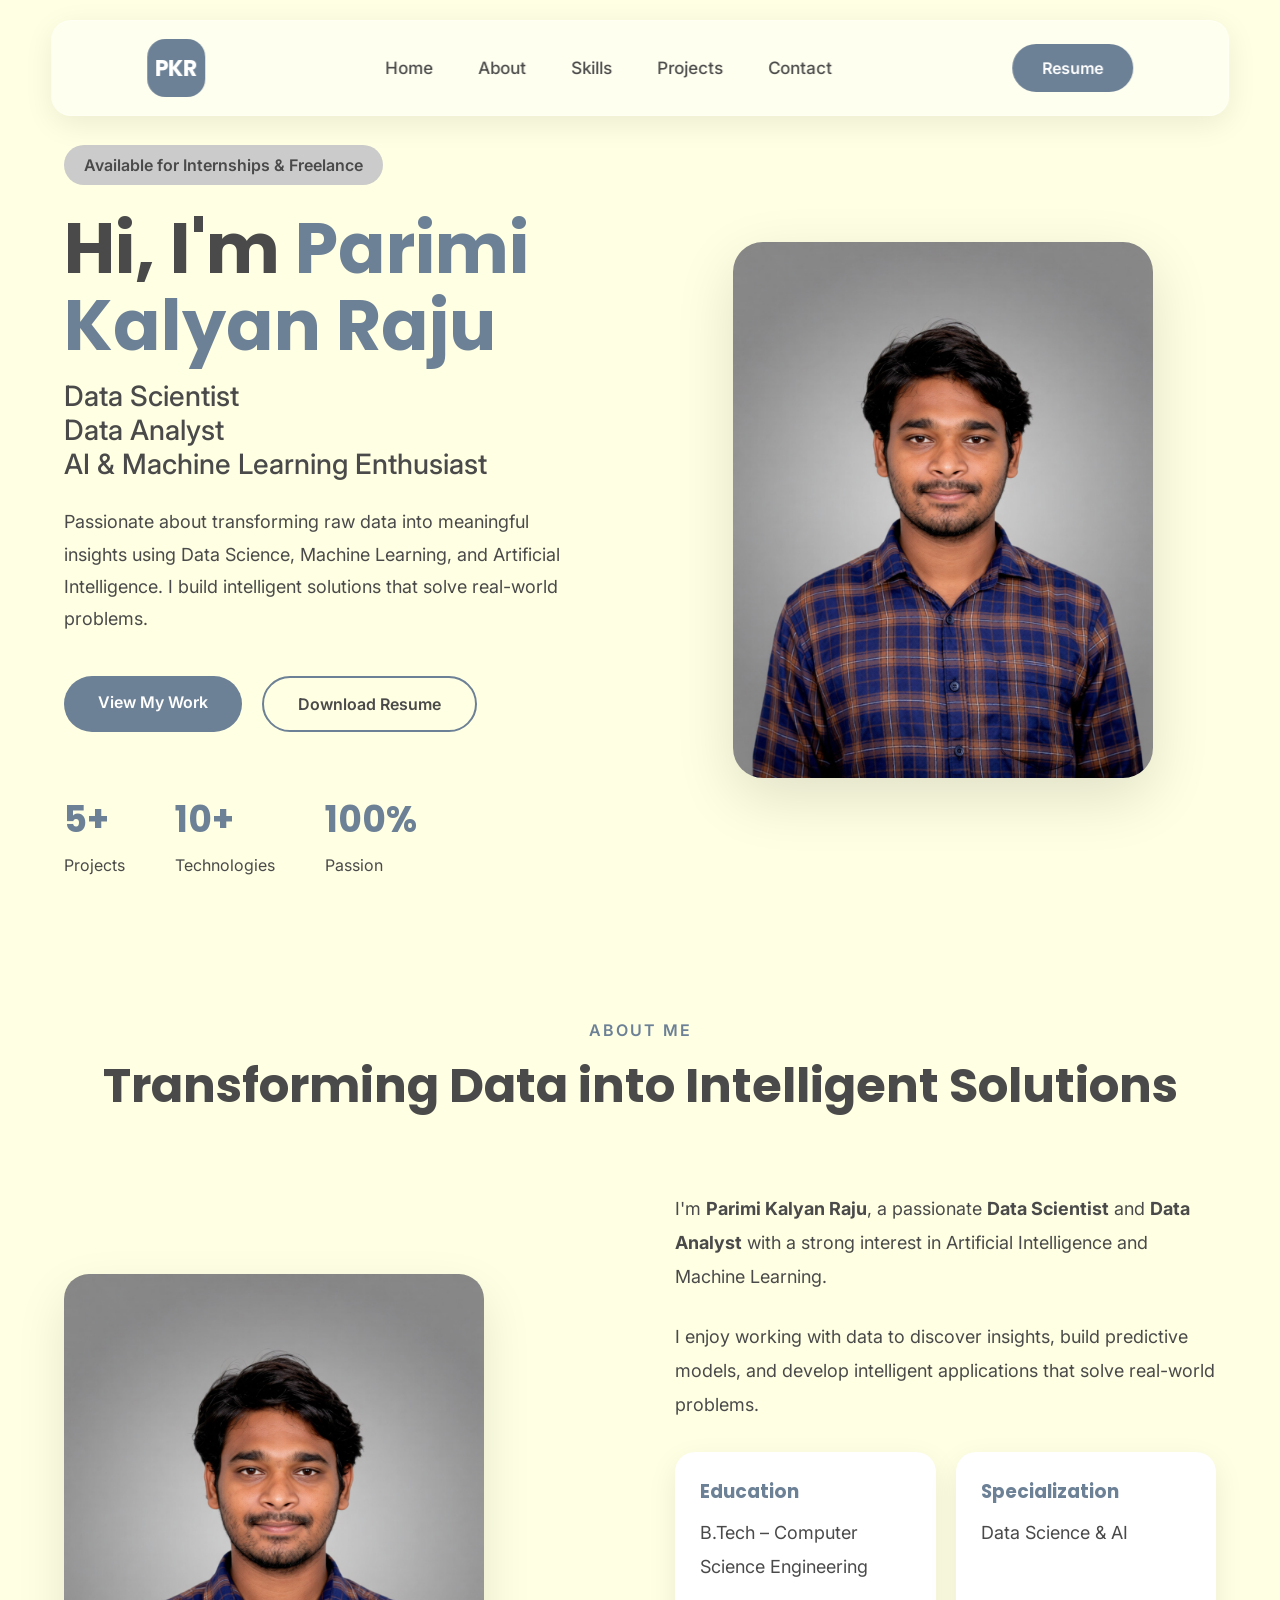
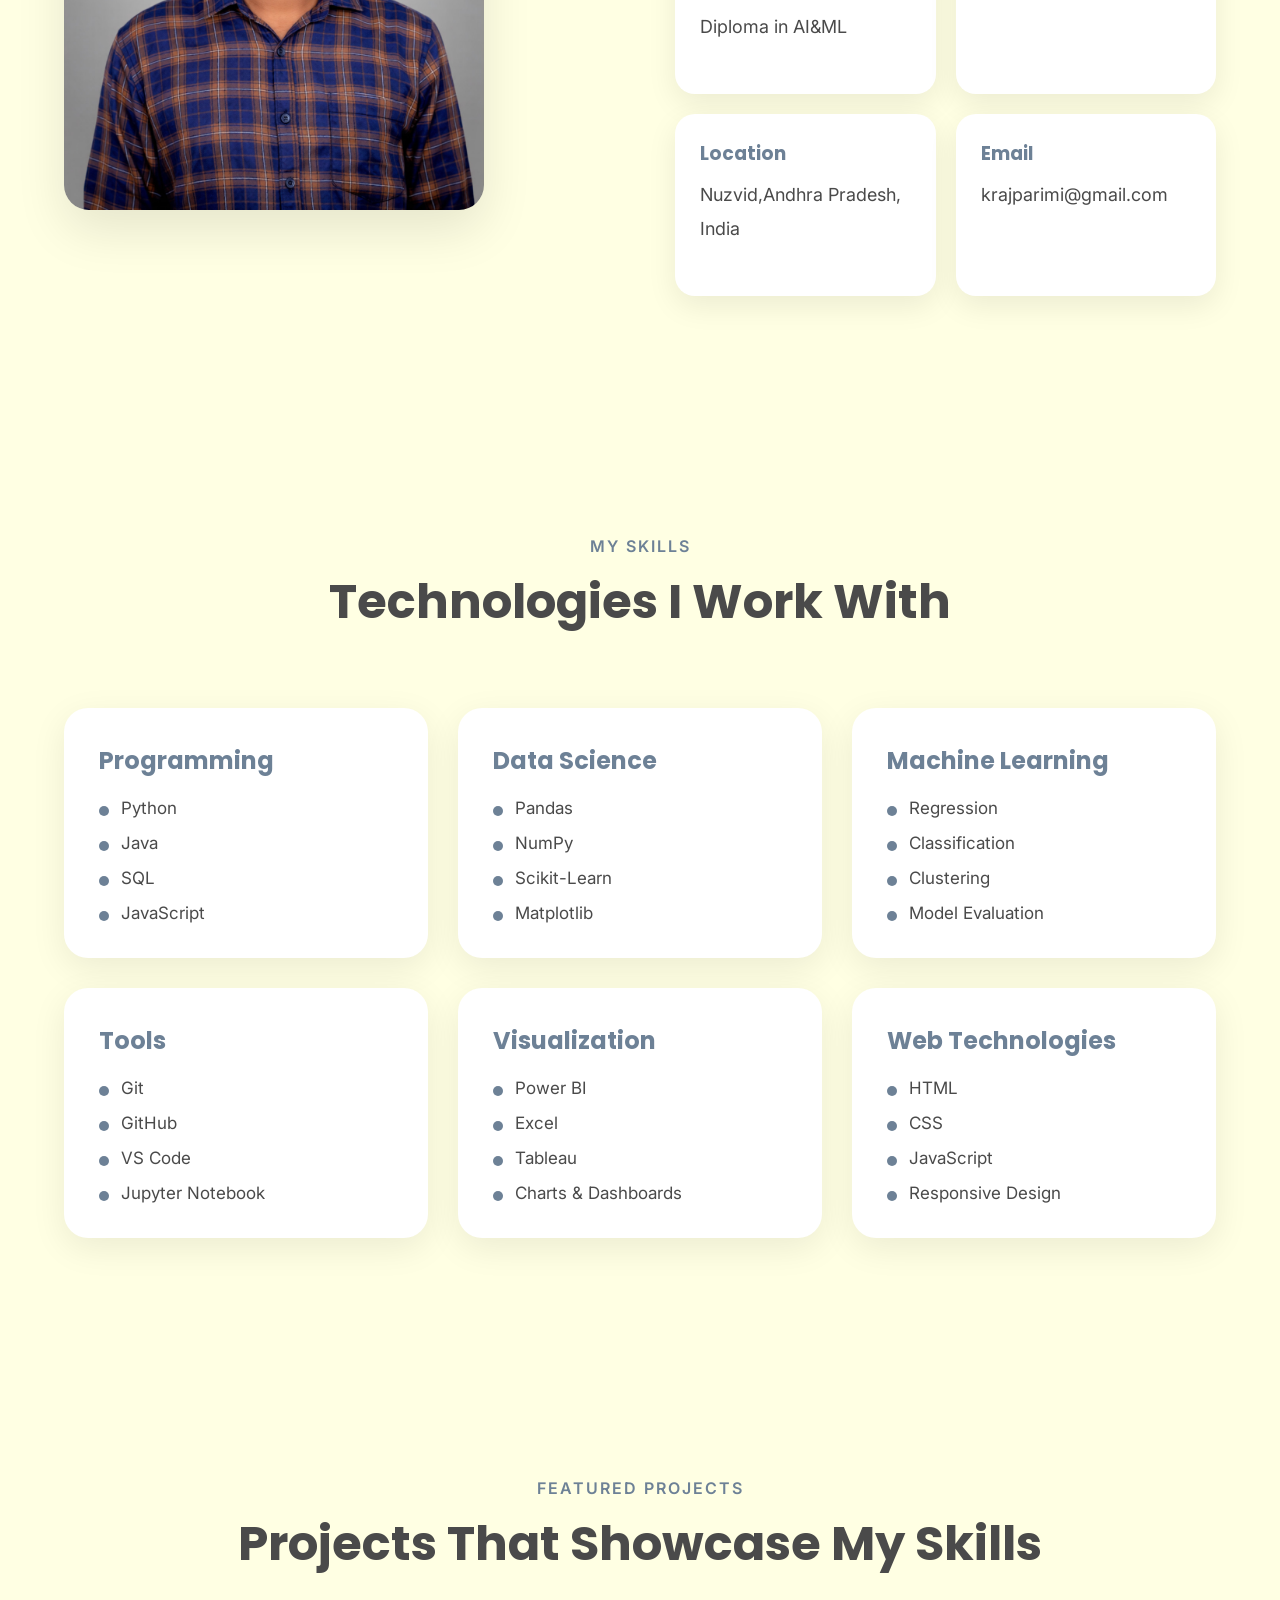
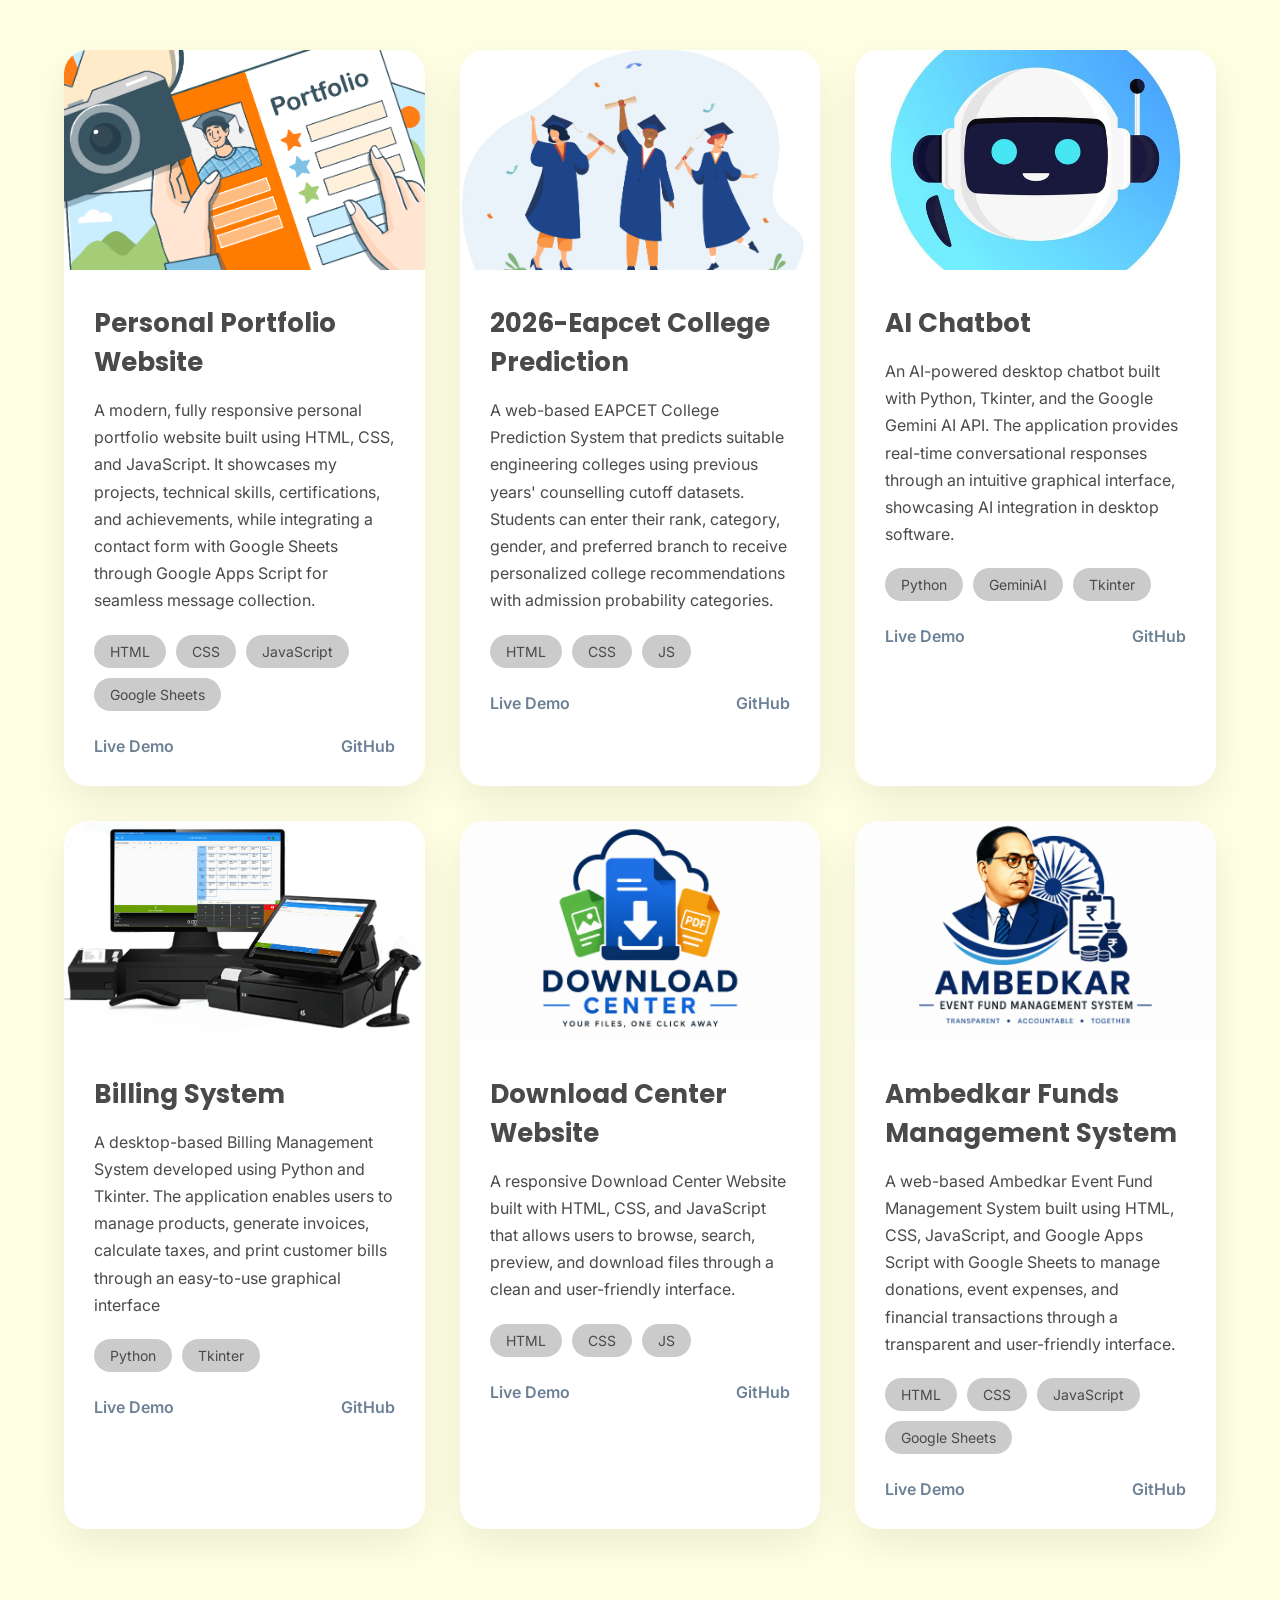
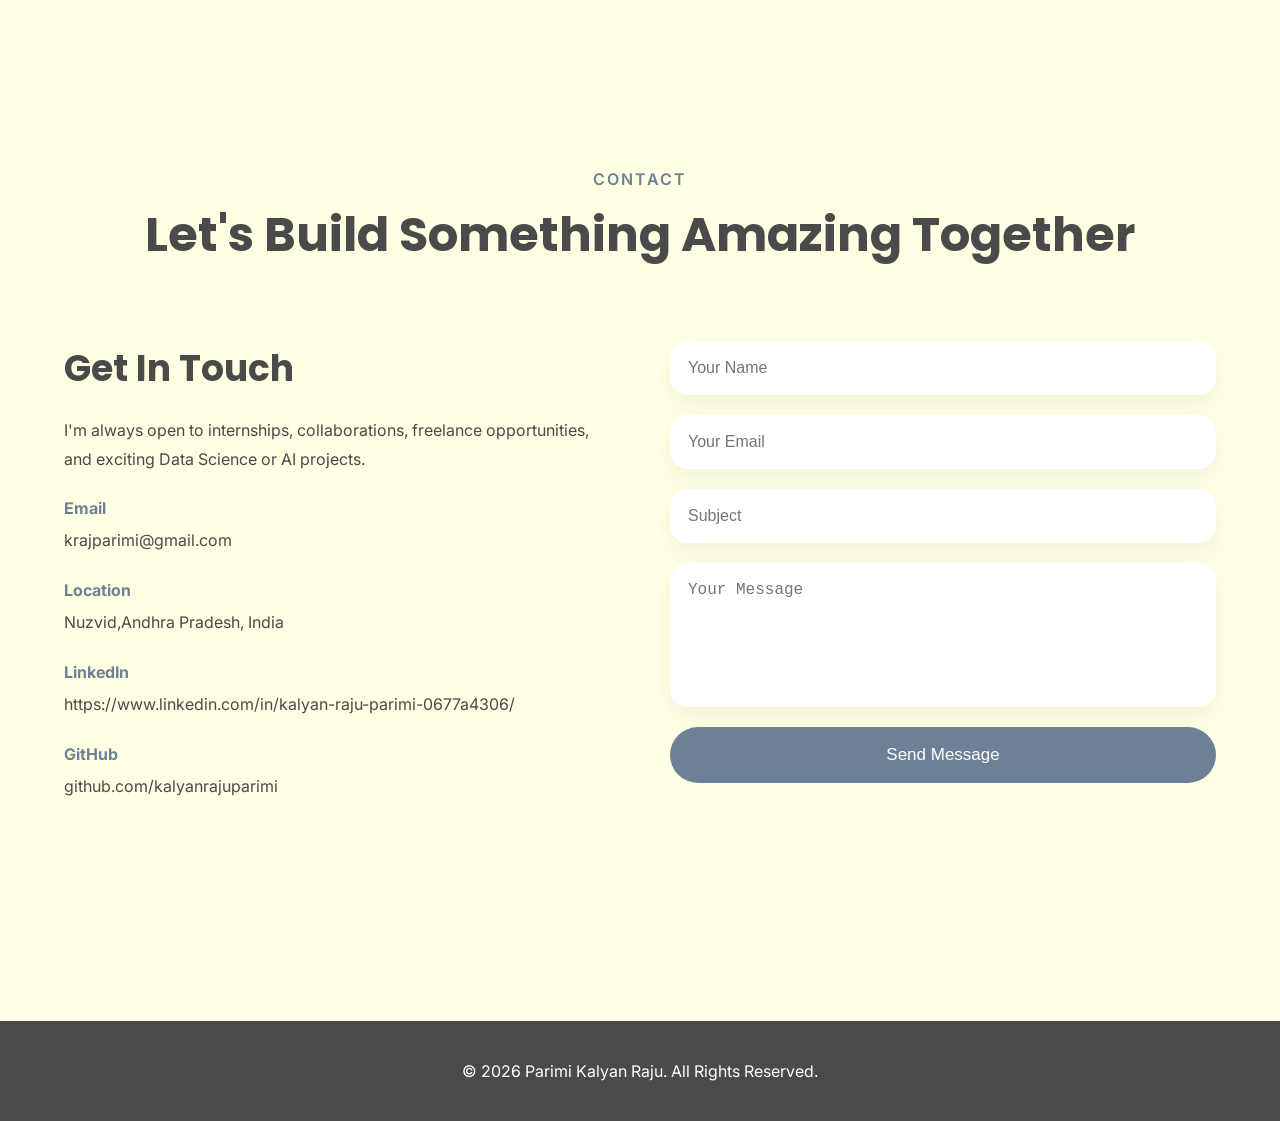
==== commit aa416e6b: "update" ====
--- a/index.html
+++ b/index.html
@@ -23,7 +23,7 @@
     <div class="container">
 
         <div class="logo">
-            PK
+            PKR
 
         </div>
 
@@ -35,6 +35,7 @@
             <li><a href="#projects">Projects</a></li>
             <li><a href="#contact">Contact</a></li>
 
+
         </ul>
 
         <a href="assets/resume.pdf" class="resume-btn" download>
@@ -480,8 +481,8 @@
 
                     <div class="project-links">
 
-                        <a href="https://adsak.netlify.app/"target="_blank">Live Demo</a>
-                        <a href="https://github.com/kalyanrajuparimi/filedownloadcenter/"target="_blank">GitHub</a>
+                        <a href=""target="_blank">Live Demo</a>
+                        <a href=""target="_blank">GitHub</a>
 
                     </div>
 
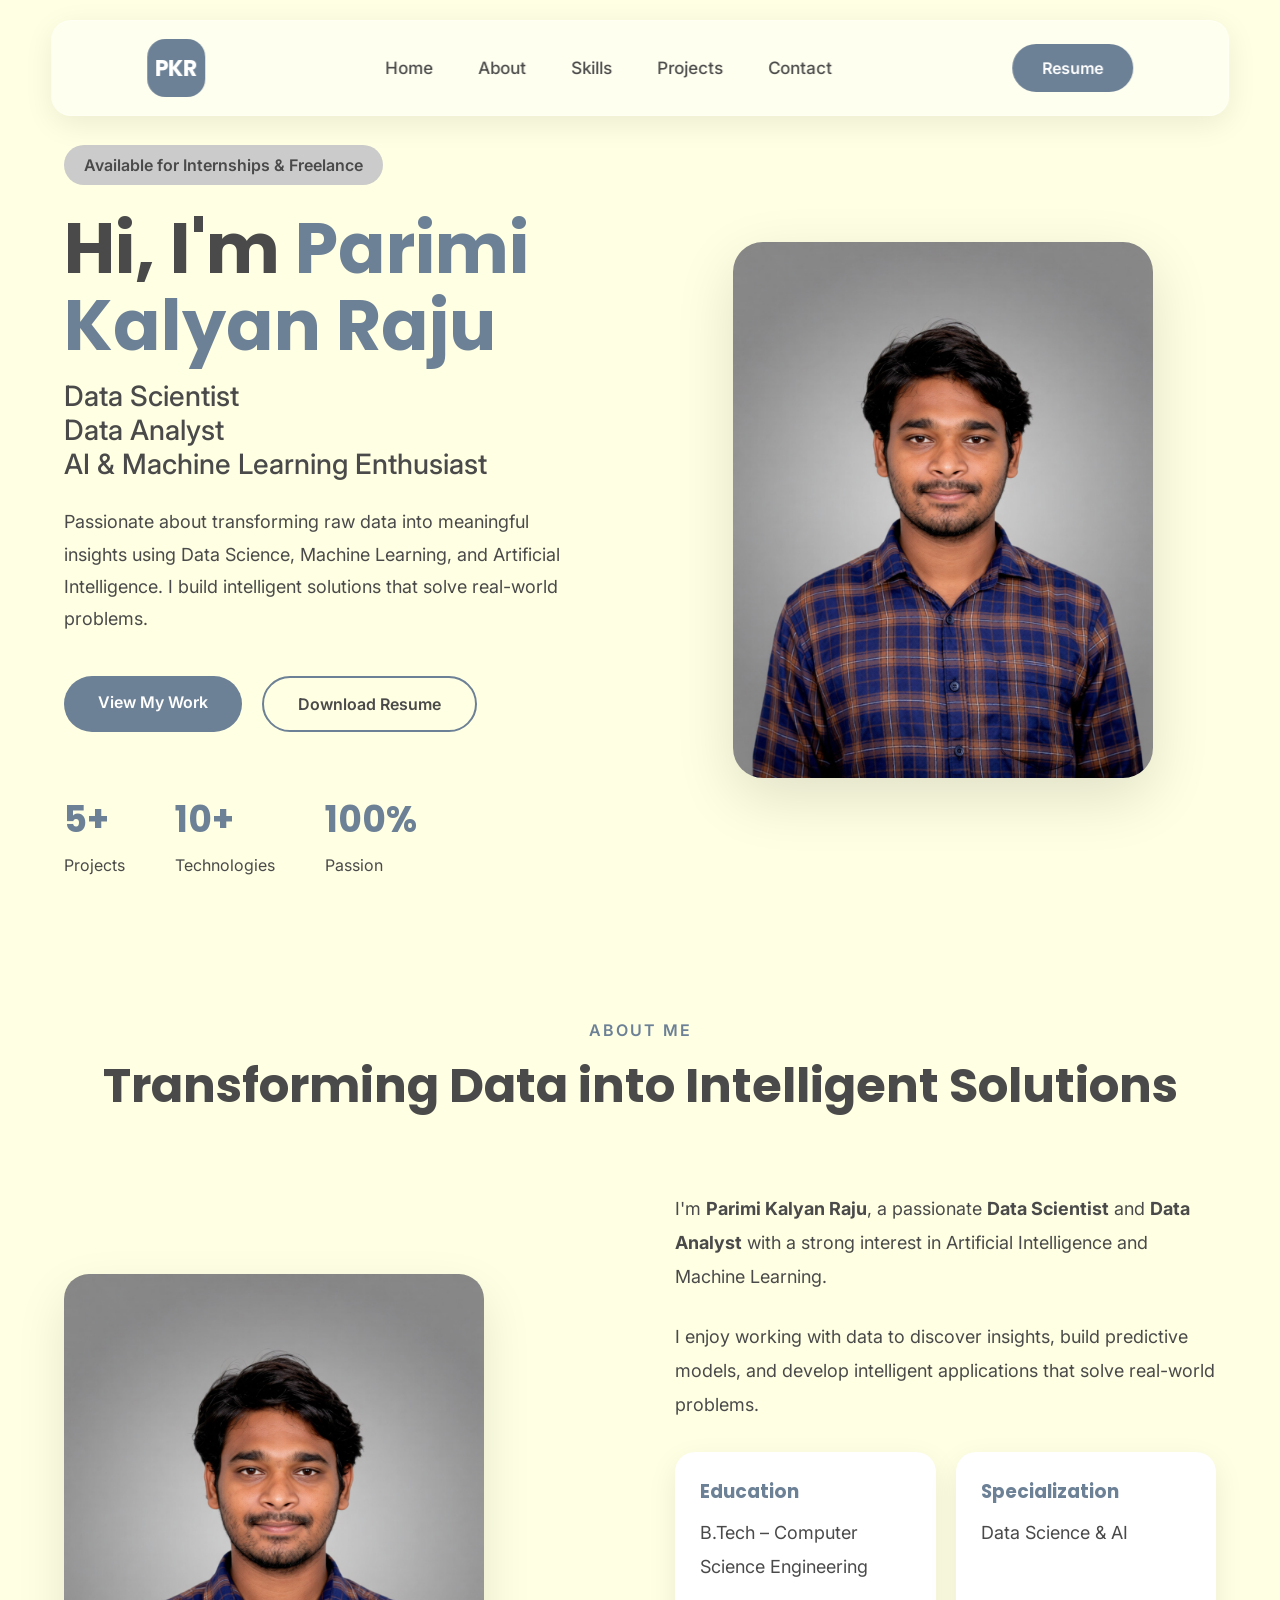
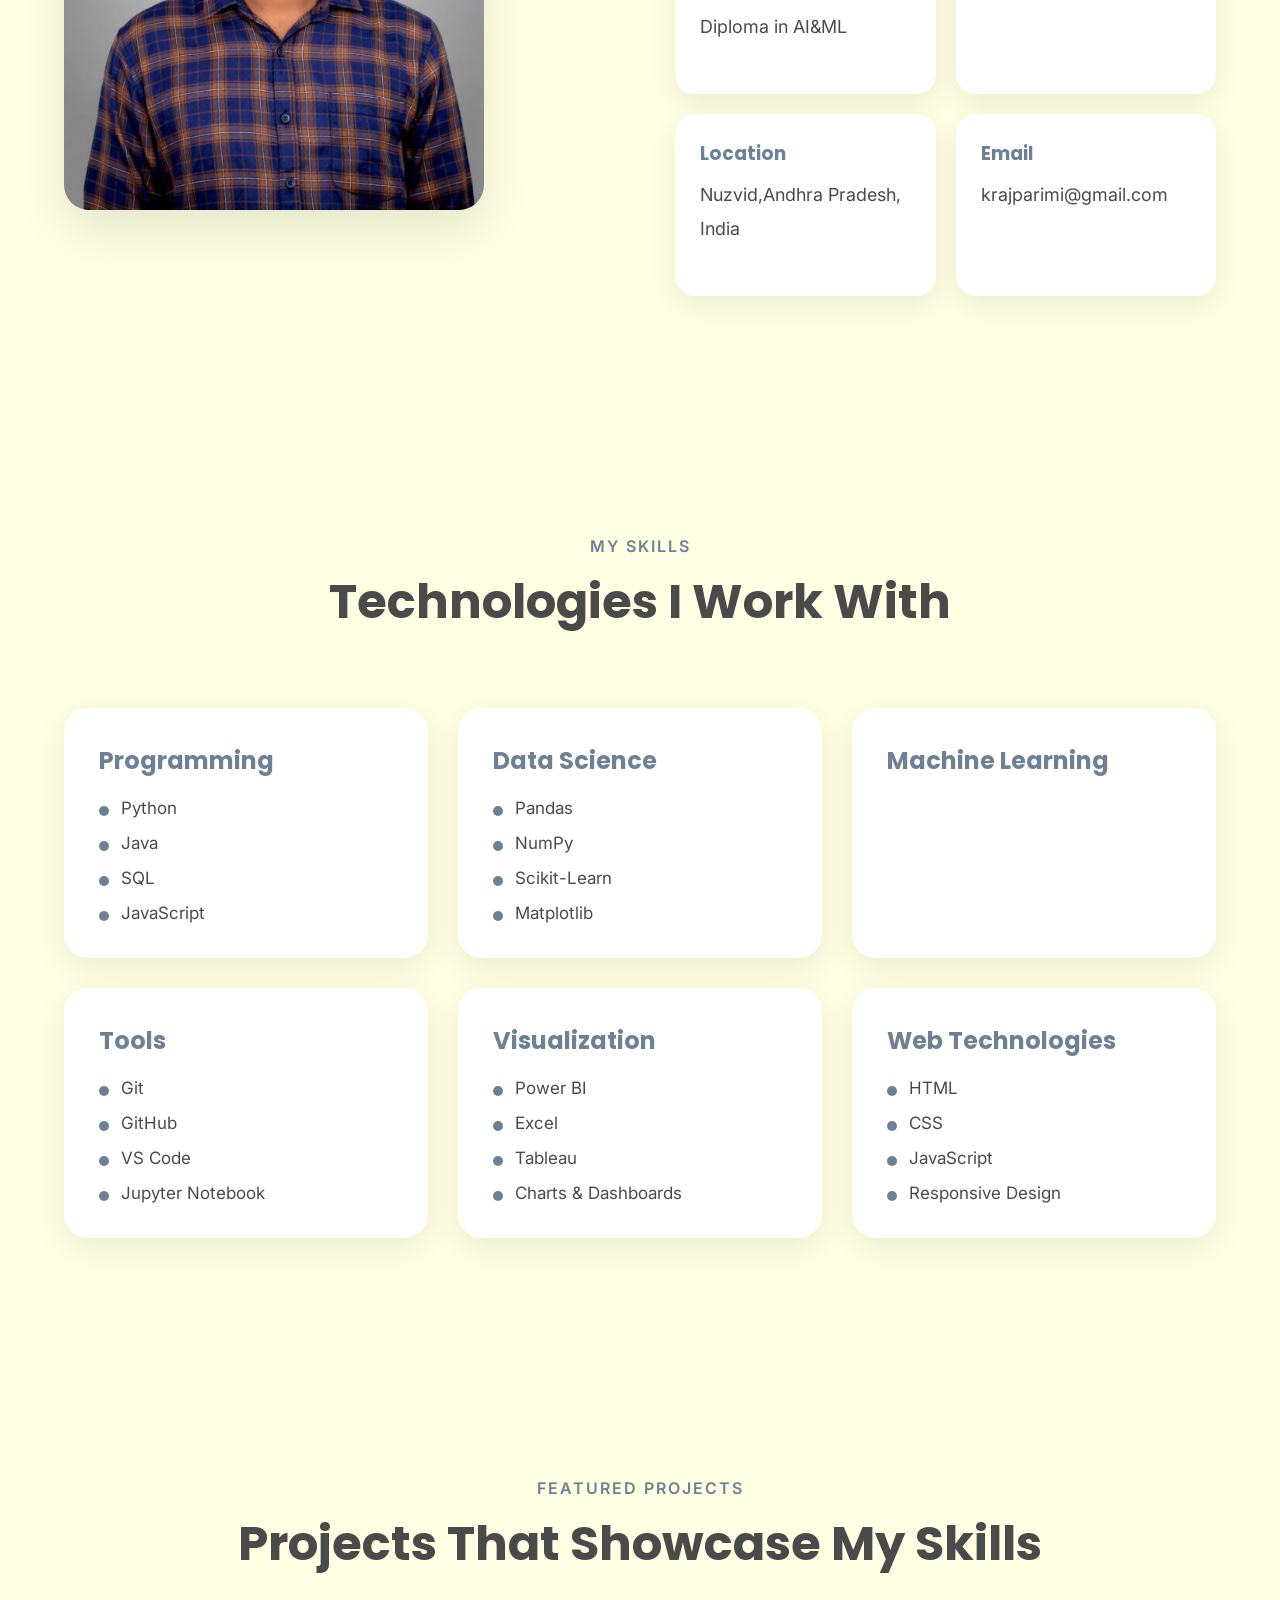
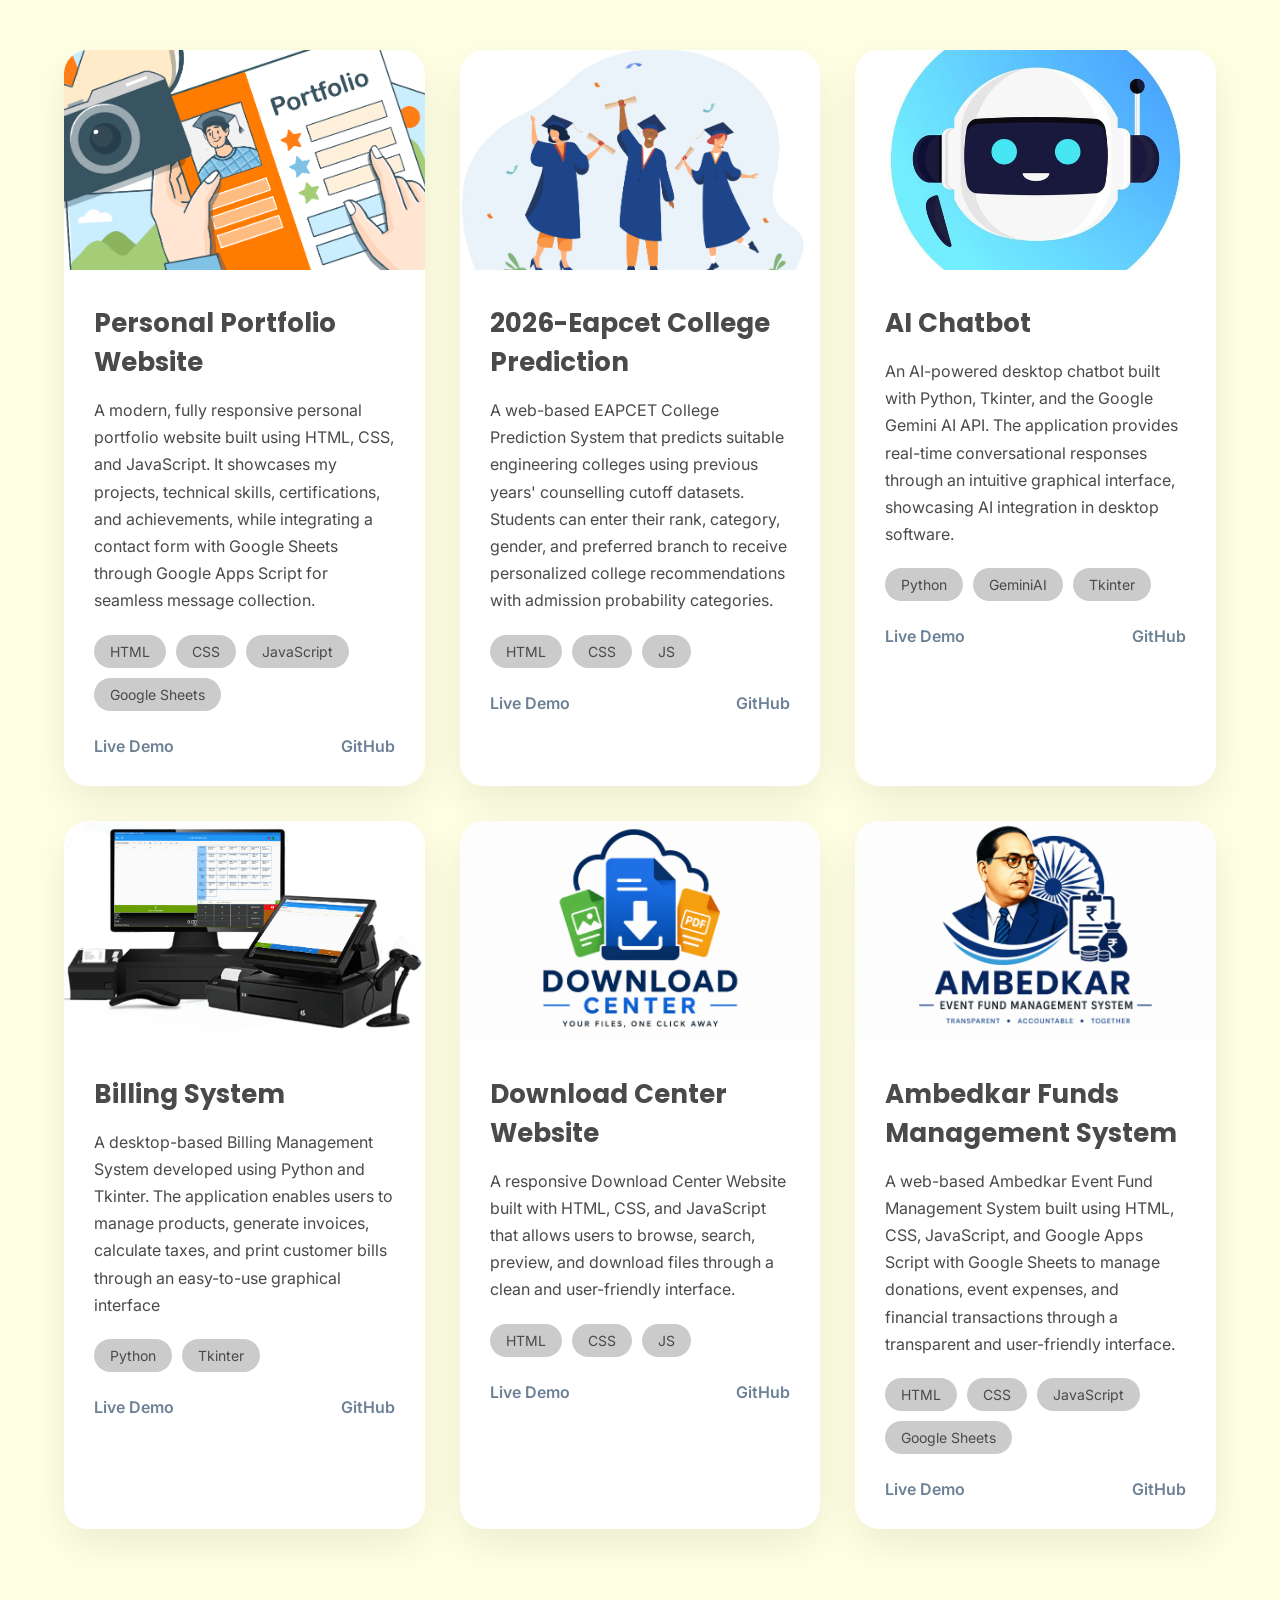
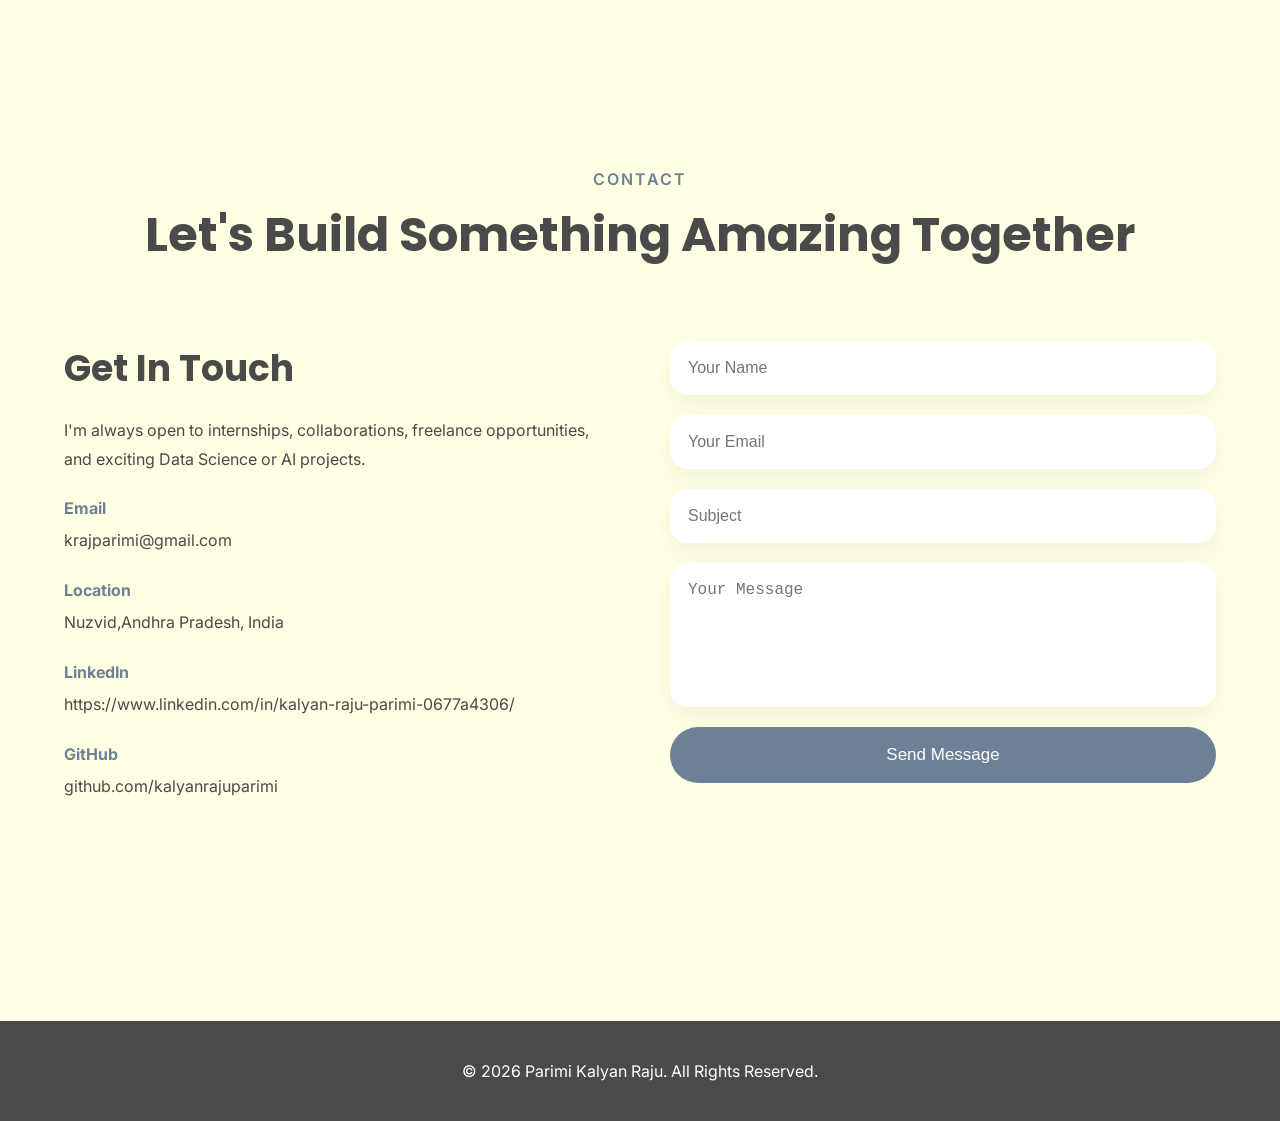
==== commit ca6c626f: "update" ====
--- a/index.html
+++ b/index.html
@@ -255,10 +255,6 @@
 
                 <ul>
 
-                    <li>Regression</li>
-                    <li>Classification</li>
-                    <li>Clustering</li>
-                    <li>Model Evaluation</li>
 
                 </ul>
 
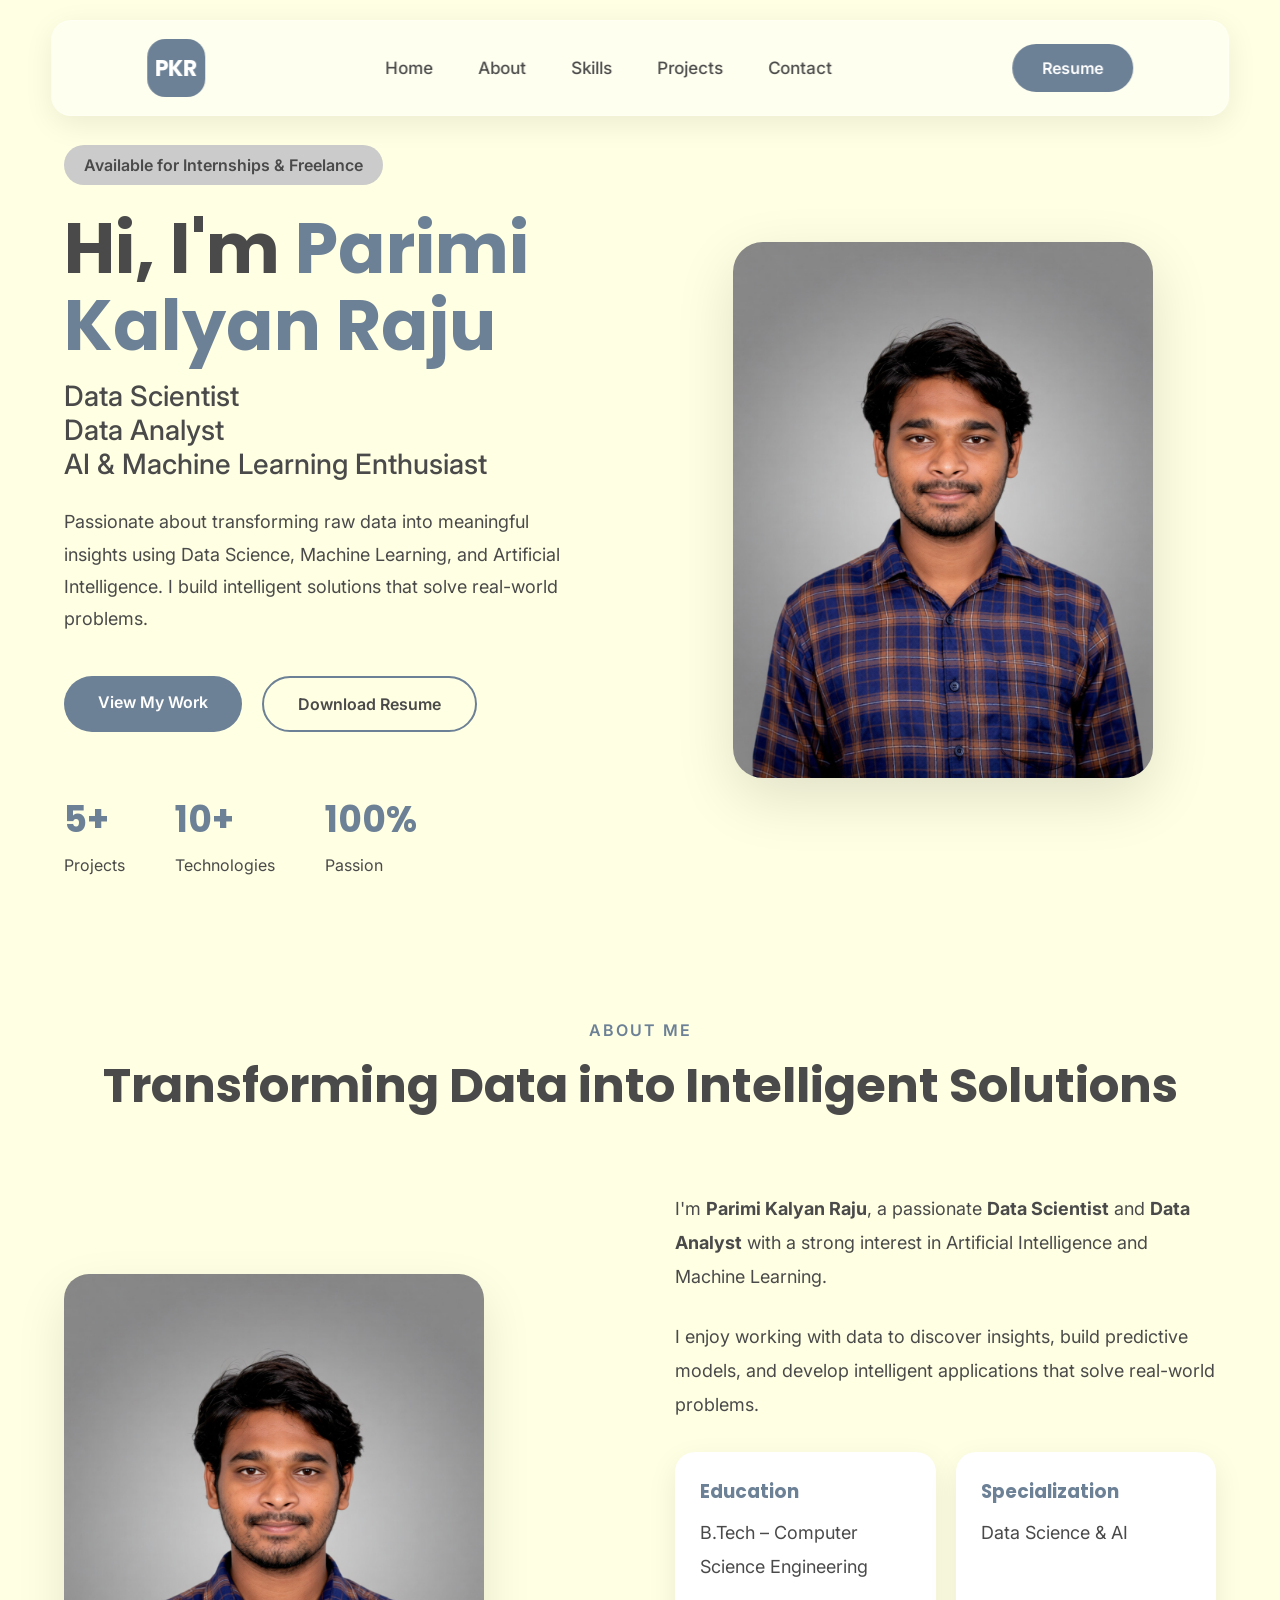
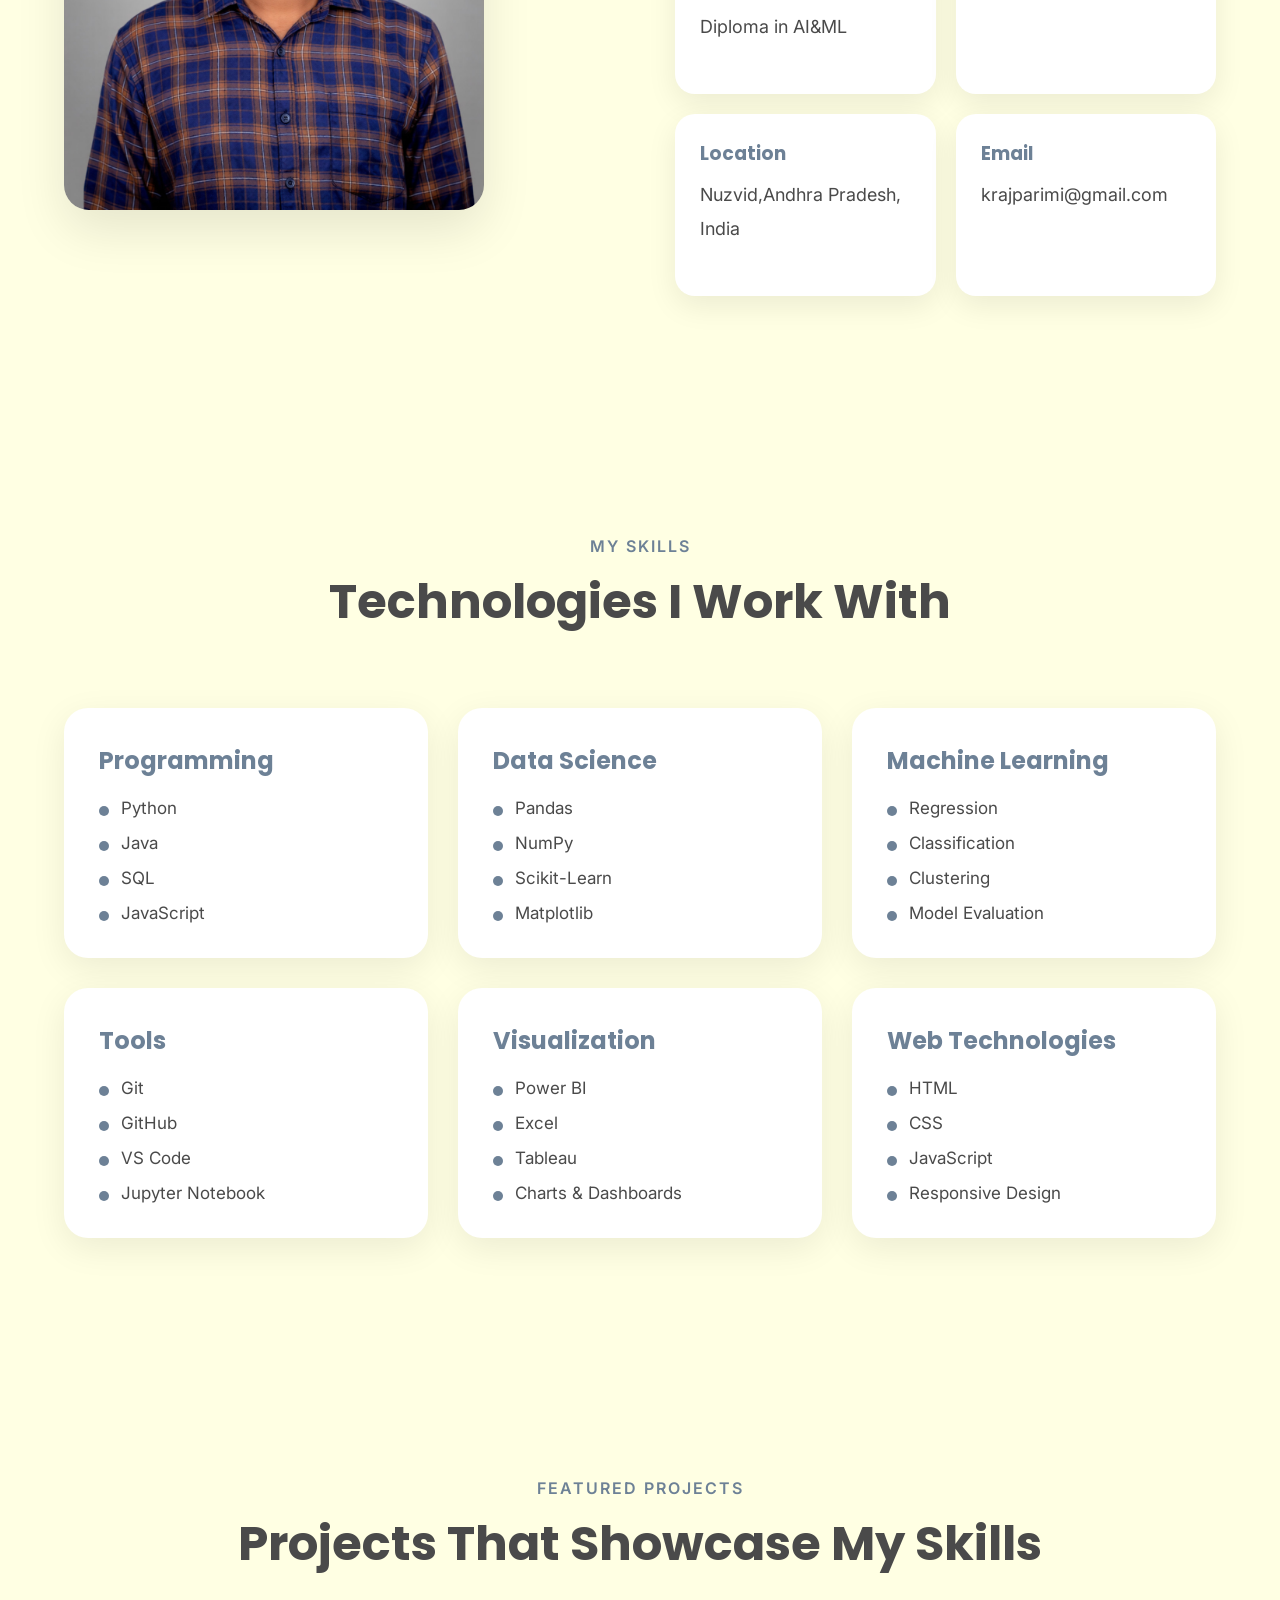
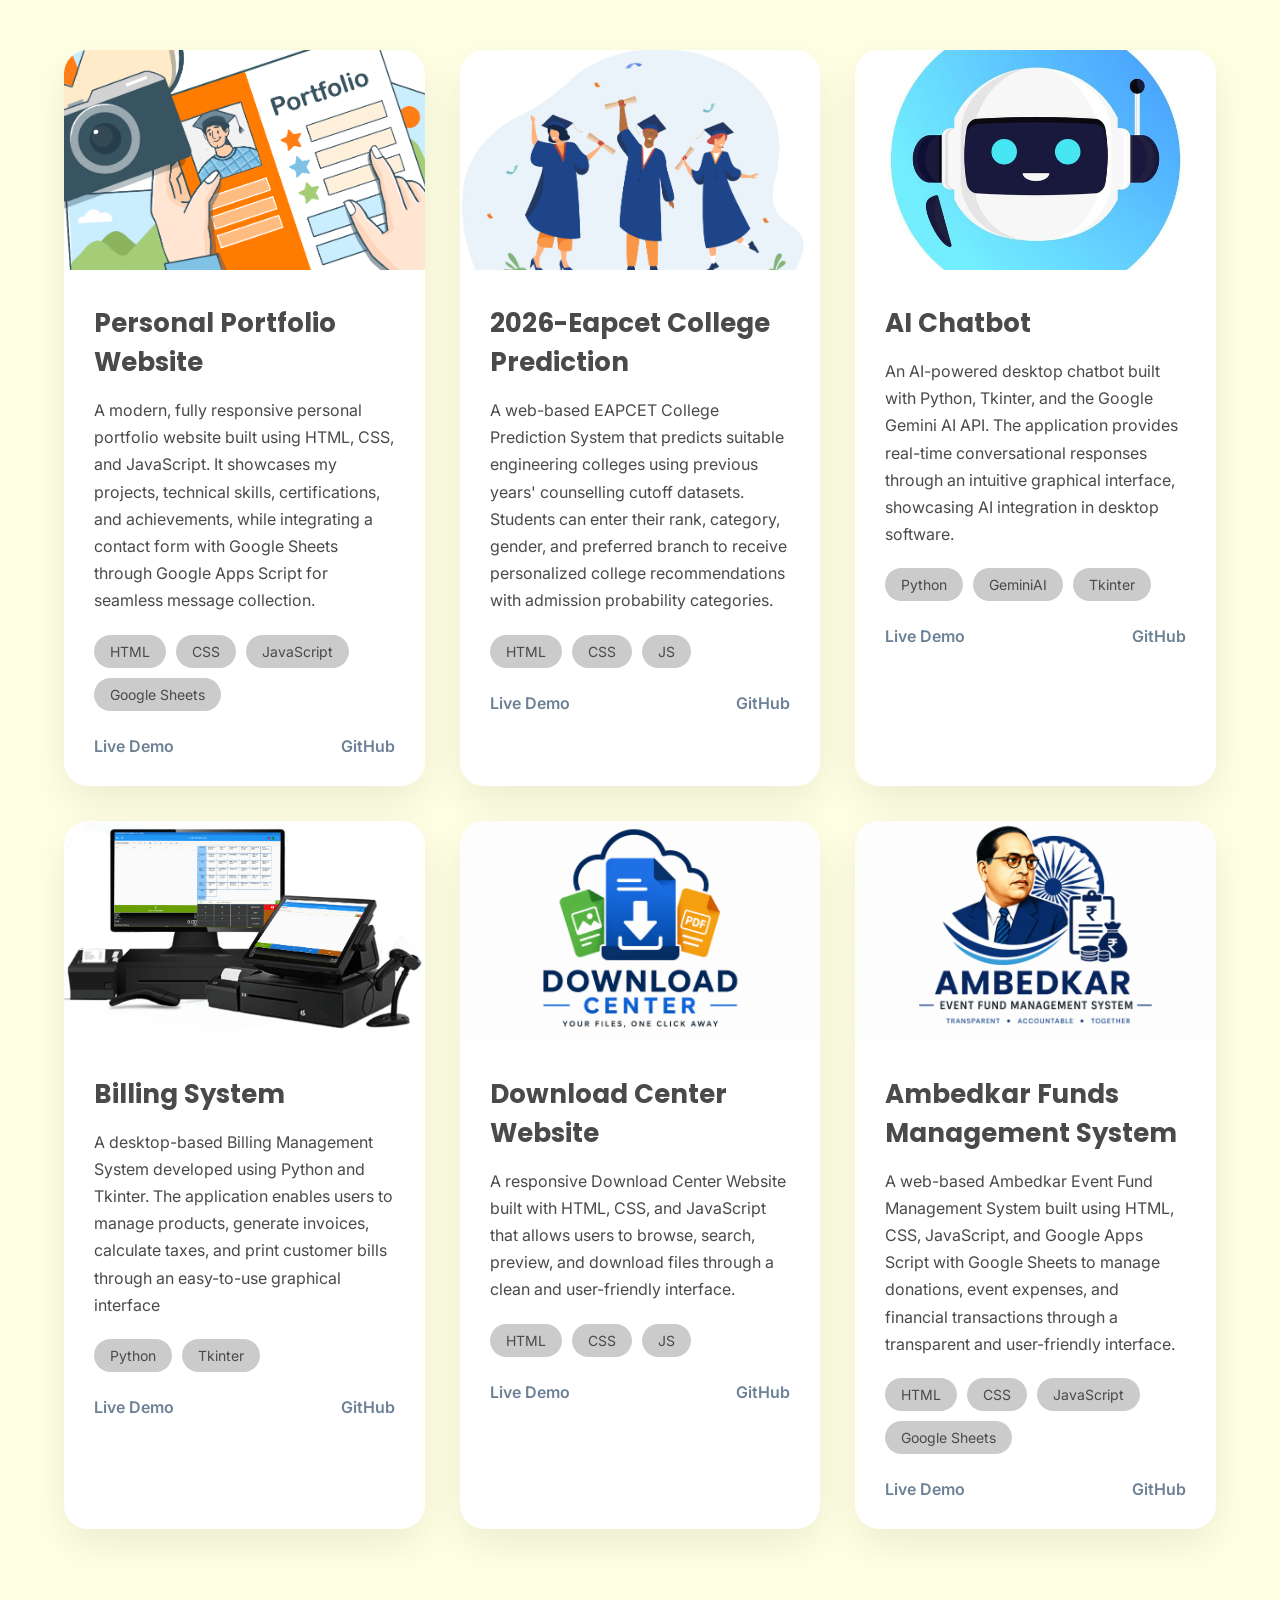
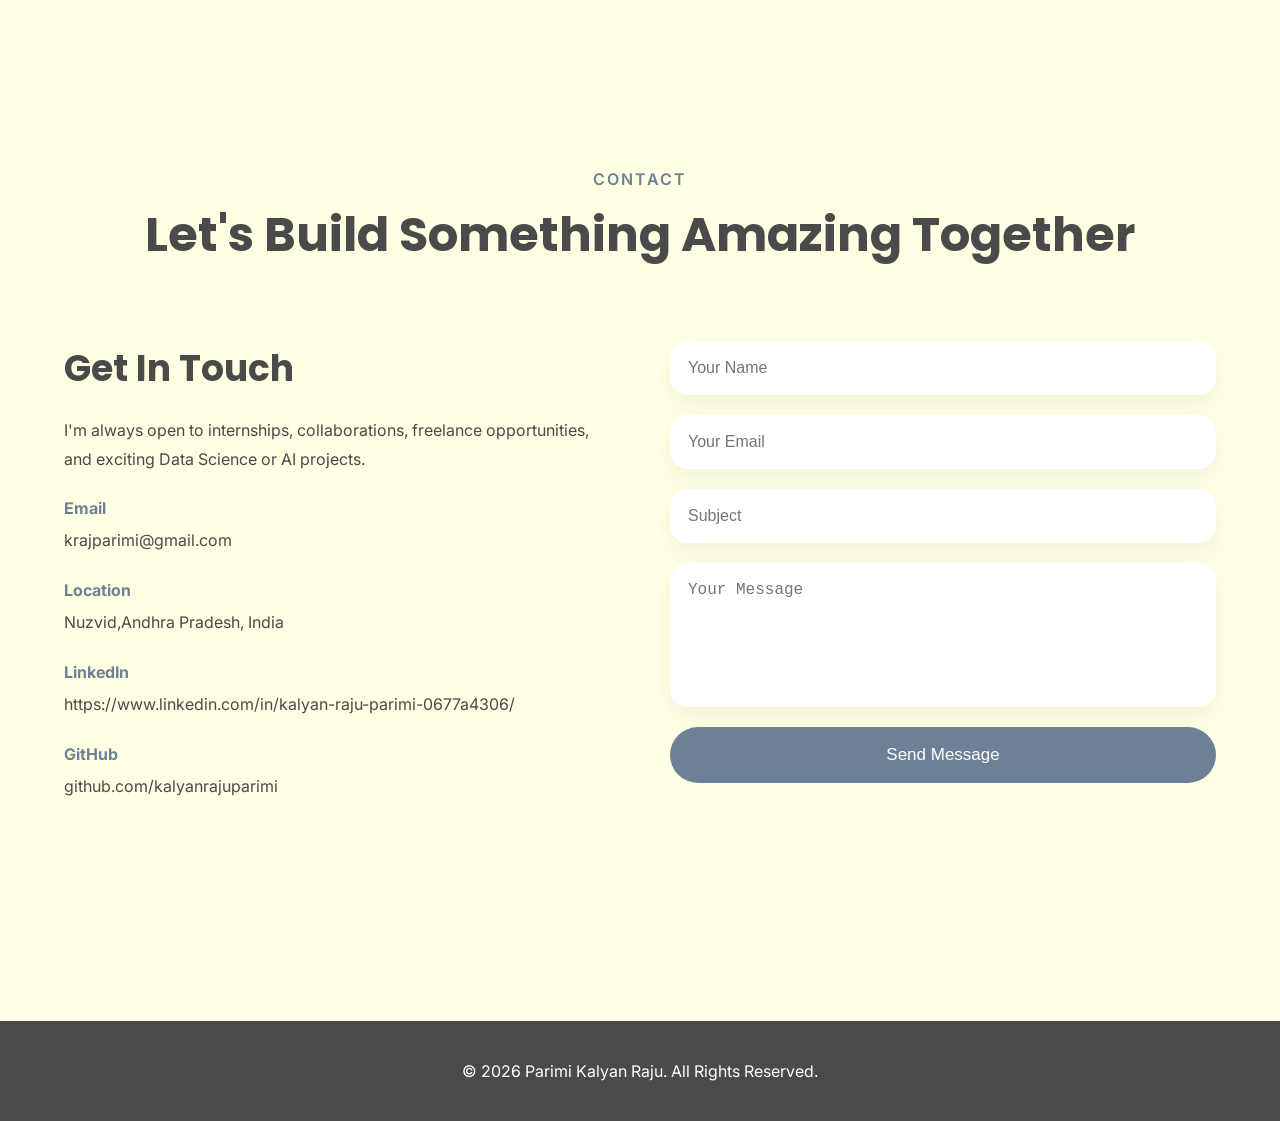
==== commit 989e4141: "upadte by kalyan" ====
--- a/index.html
+++ b/index.html
@@ -255,6 +255,10 @@
 
                 <ul>
 
+                    <li>Regression</li>
+                    <li>Classification</li>
+                    <li>Clustering</li>
+                    <li>Model Evaluation</li>
 
                 </ul>
 
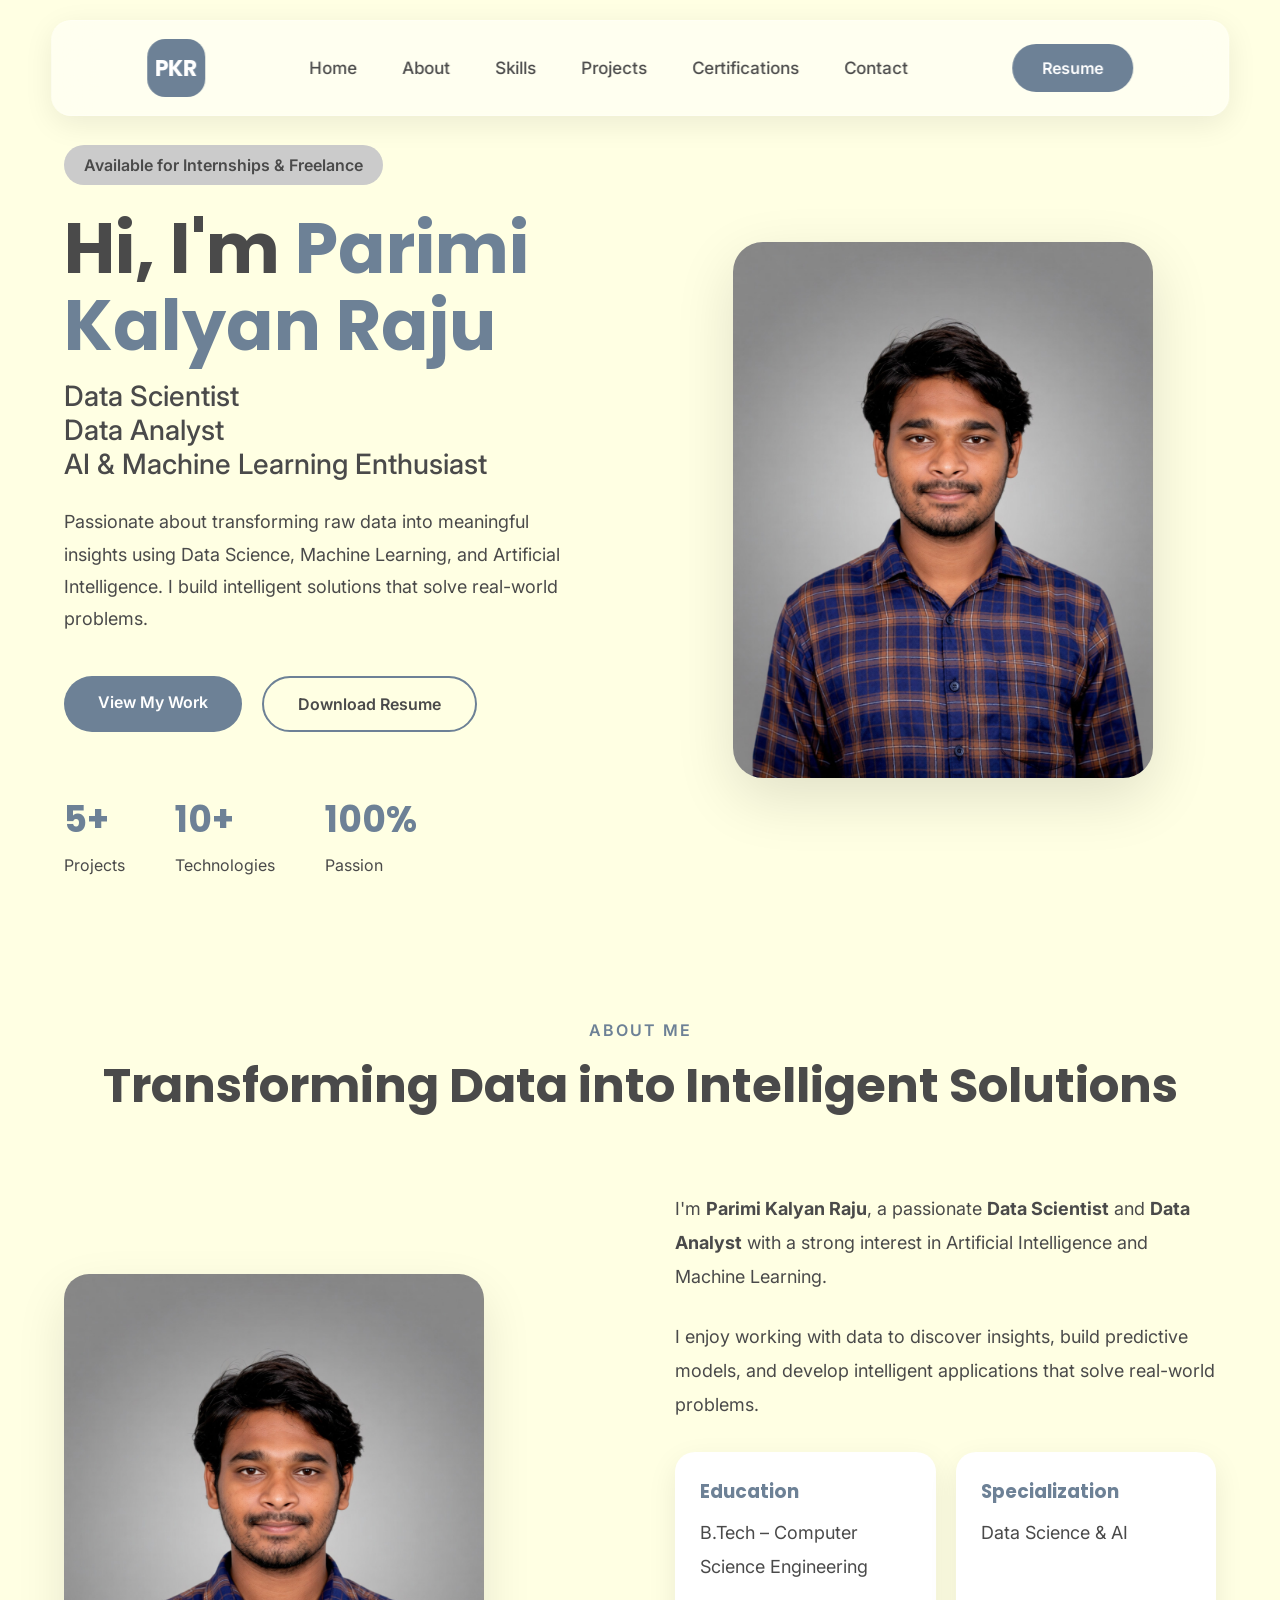
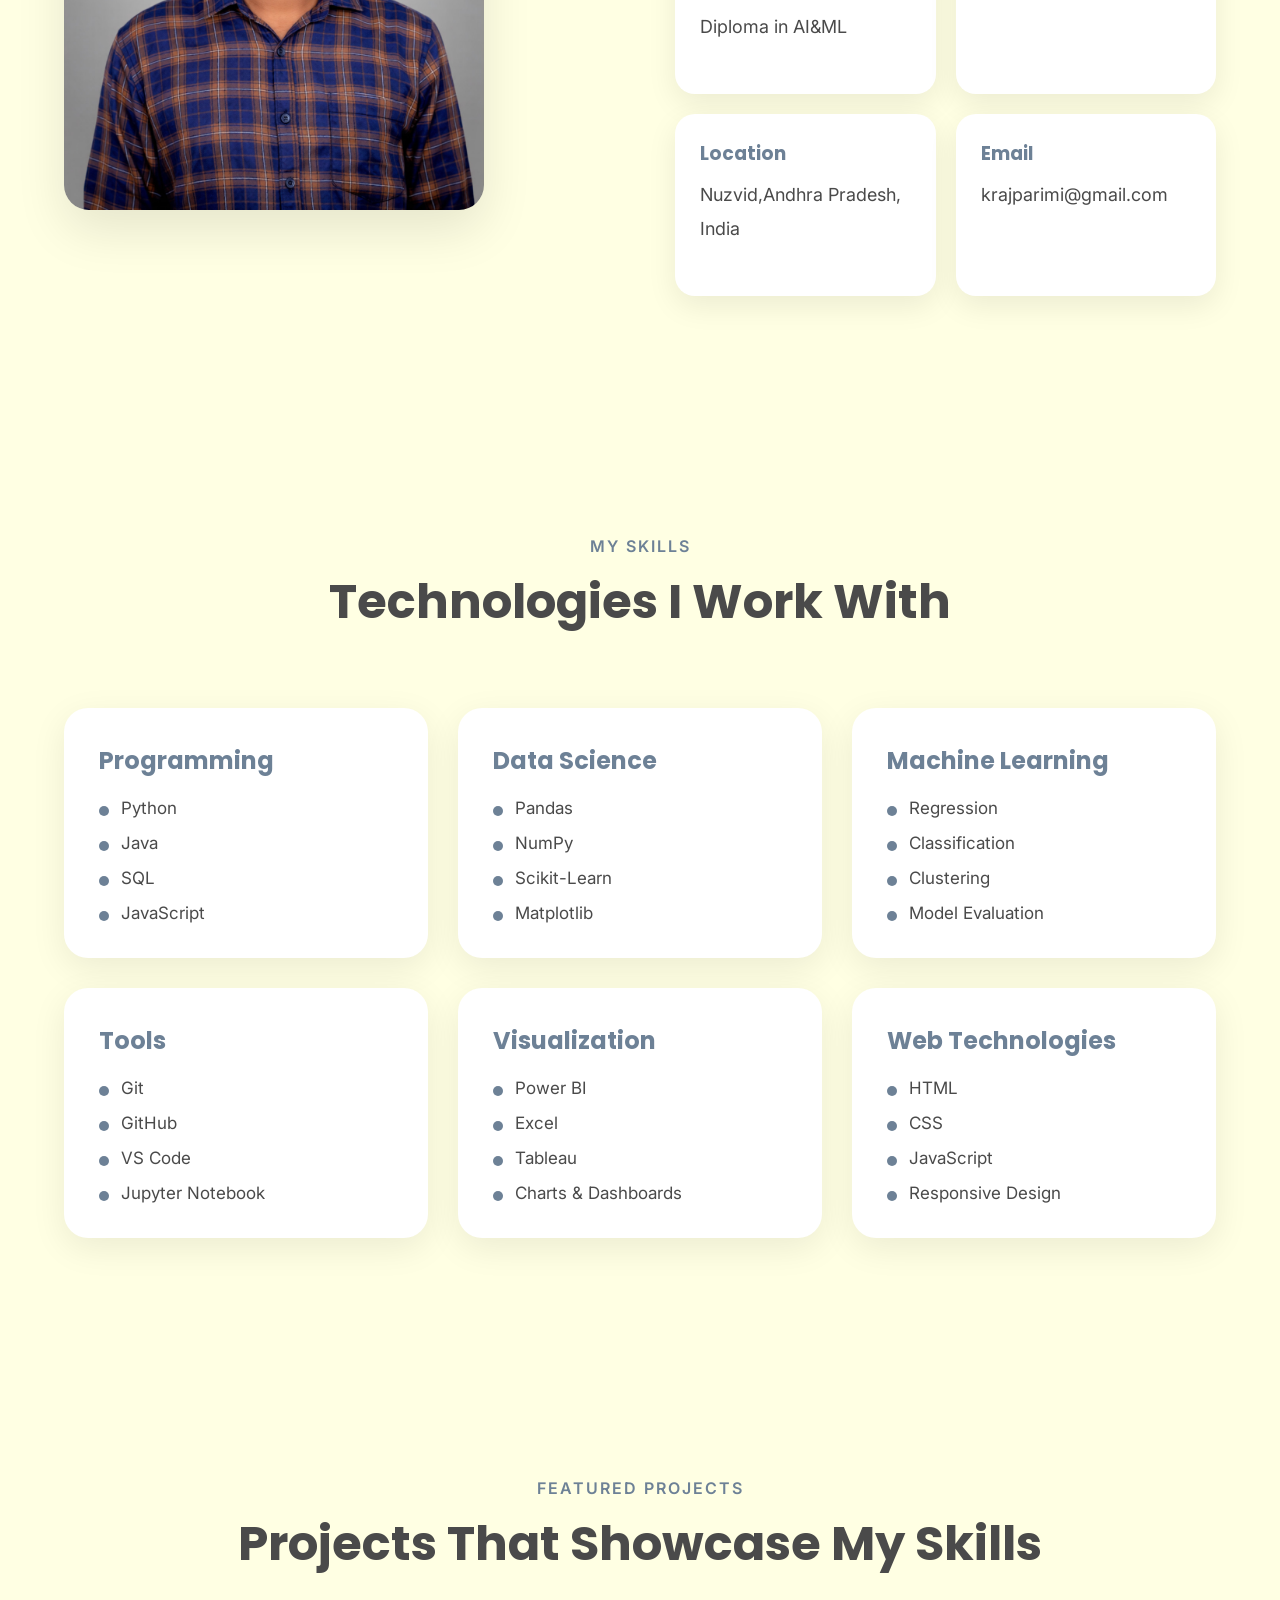
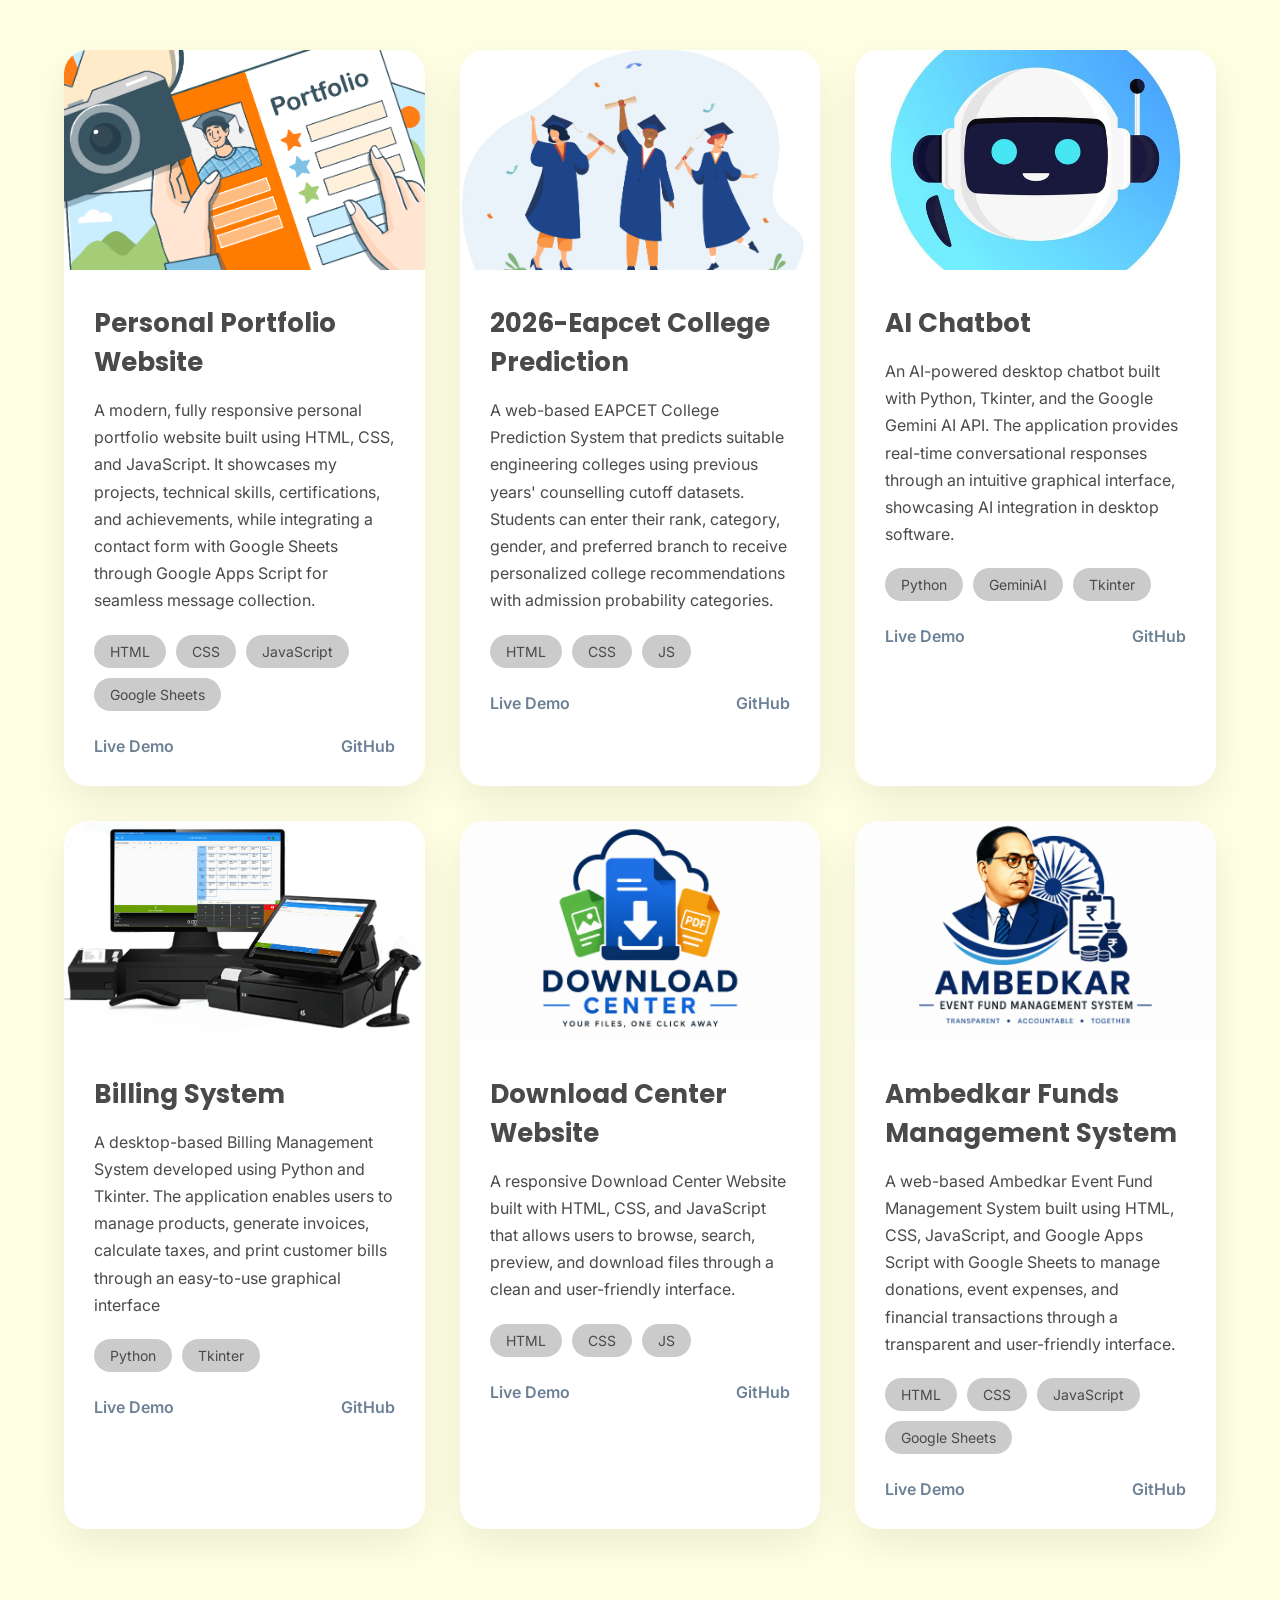
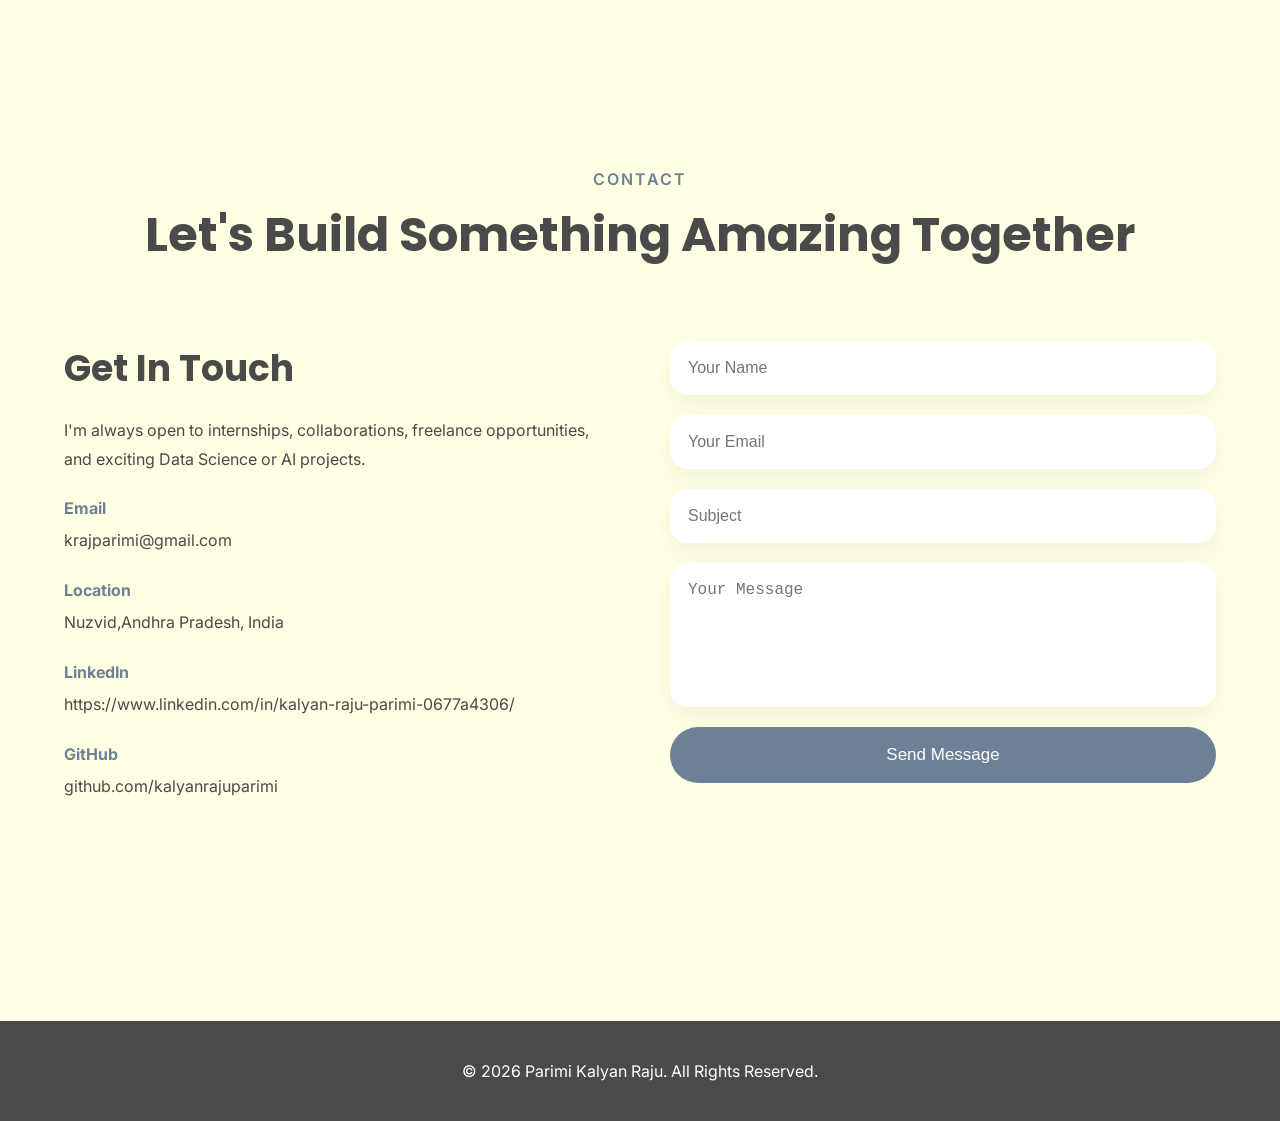
==== commit 7bead169: "update" ====
--- a/index.html
+++ b/index.html
@@ -33,6 +33,8 @@
             <li><a href="#about">About</a></li>
             <li><a href="#skills">Skills</a></li>
             <li><a href="#projects">Projects</a></li>
+            <li><a href="certificate.html">Certifications</a></li>
+
             <li><a href="#contact">Contact</a></li>
 
 
